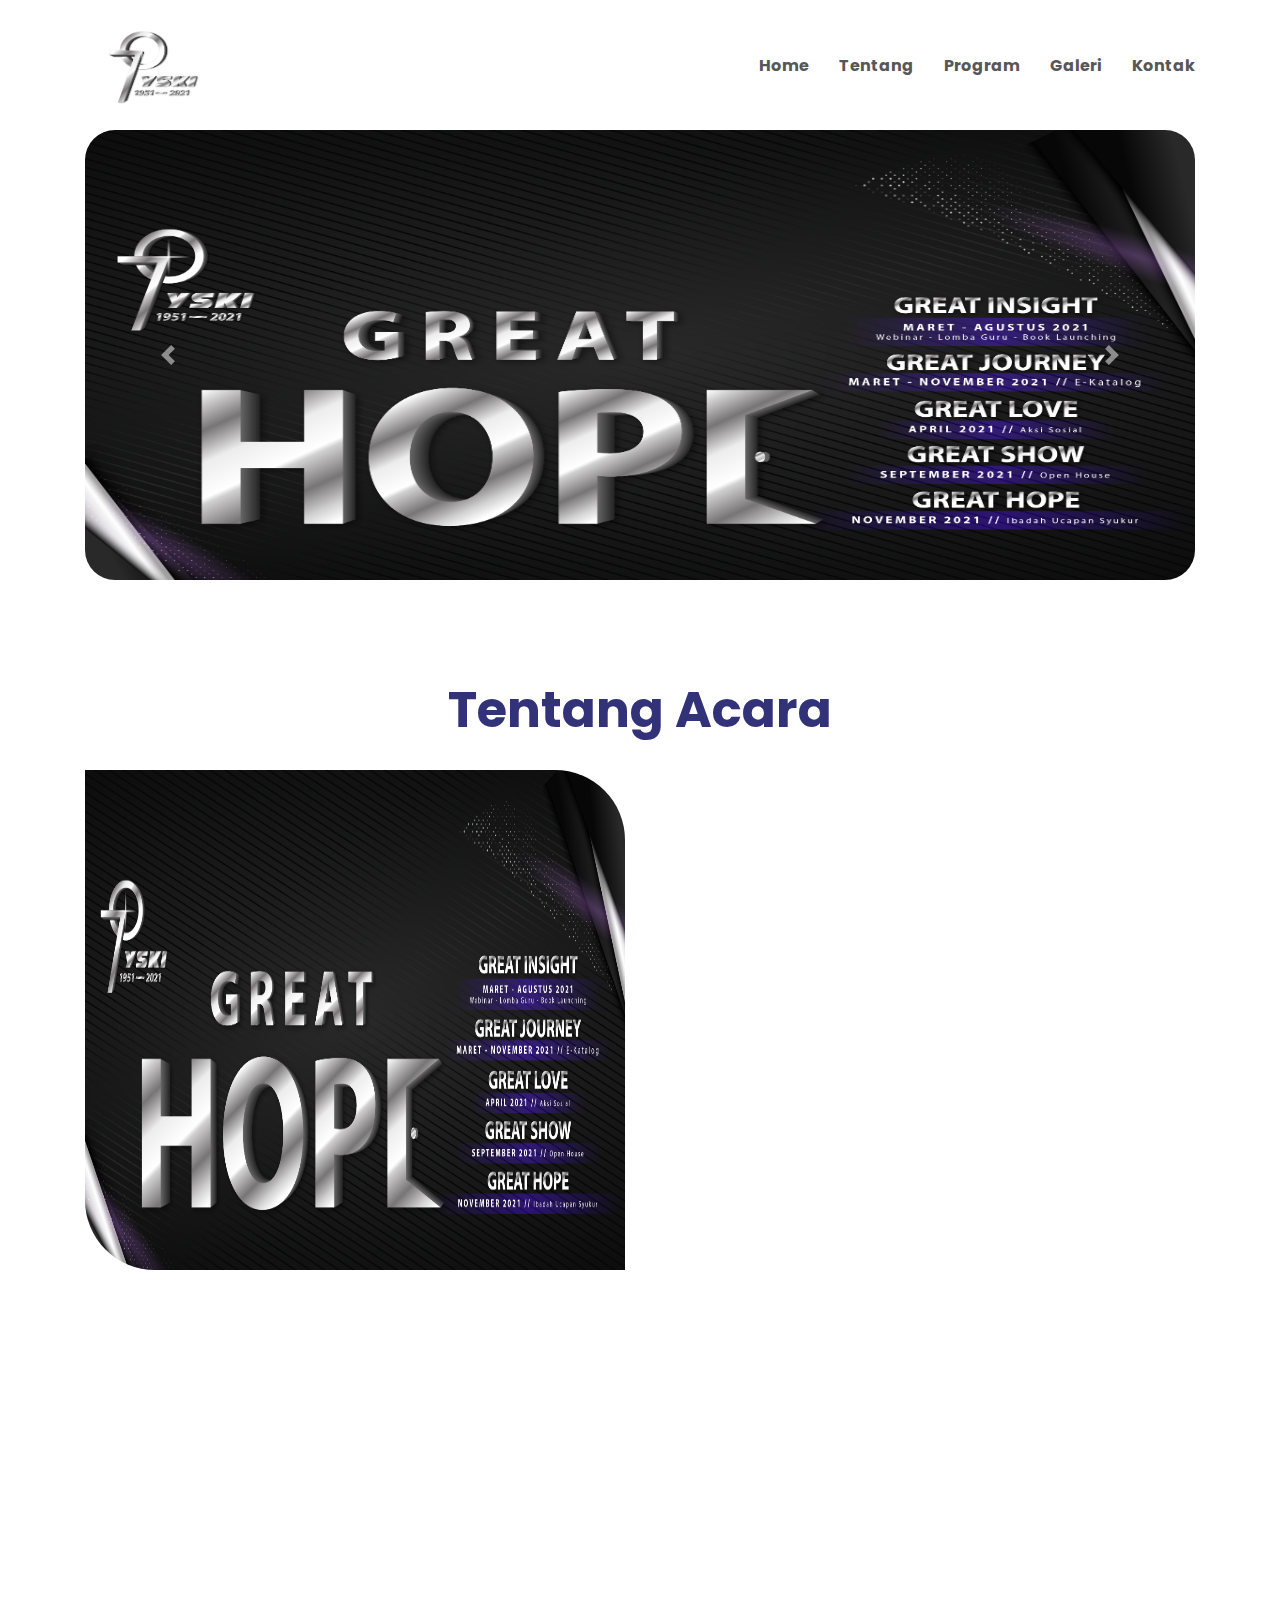
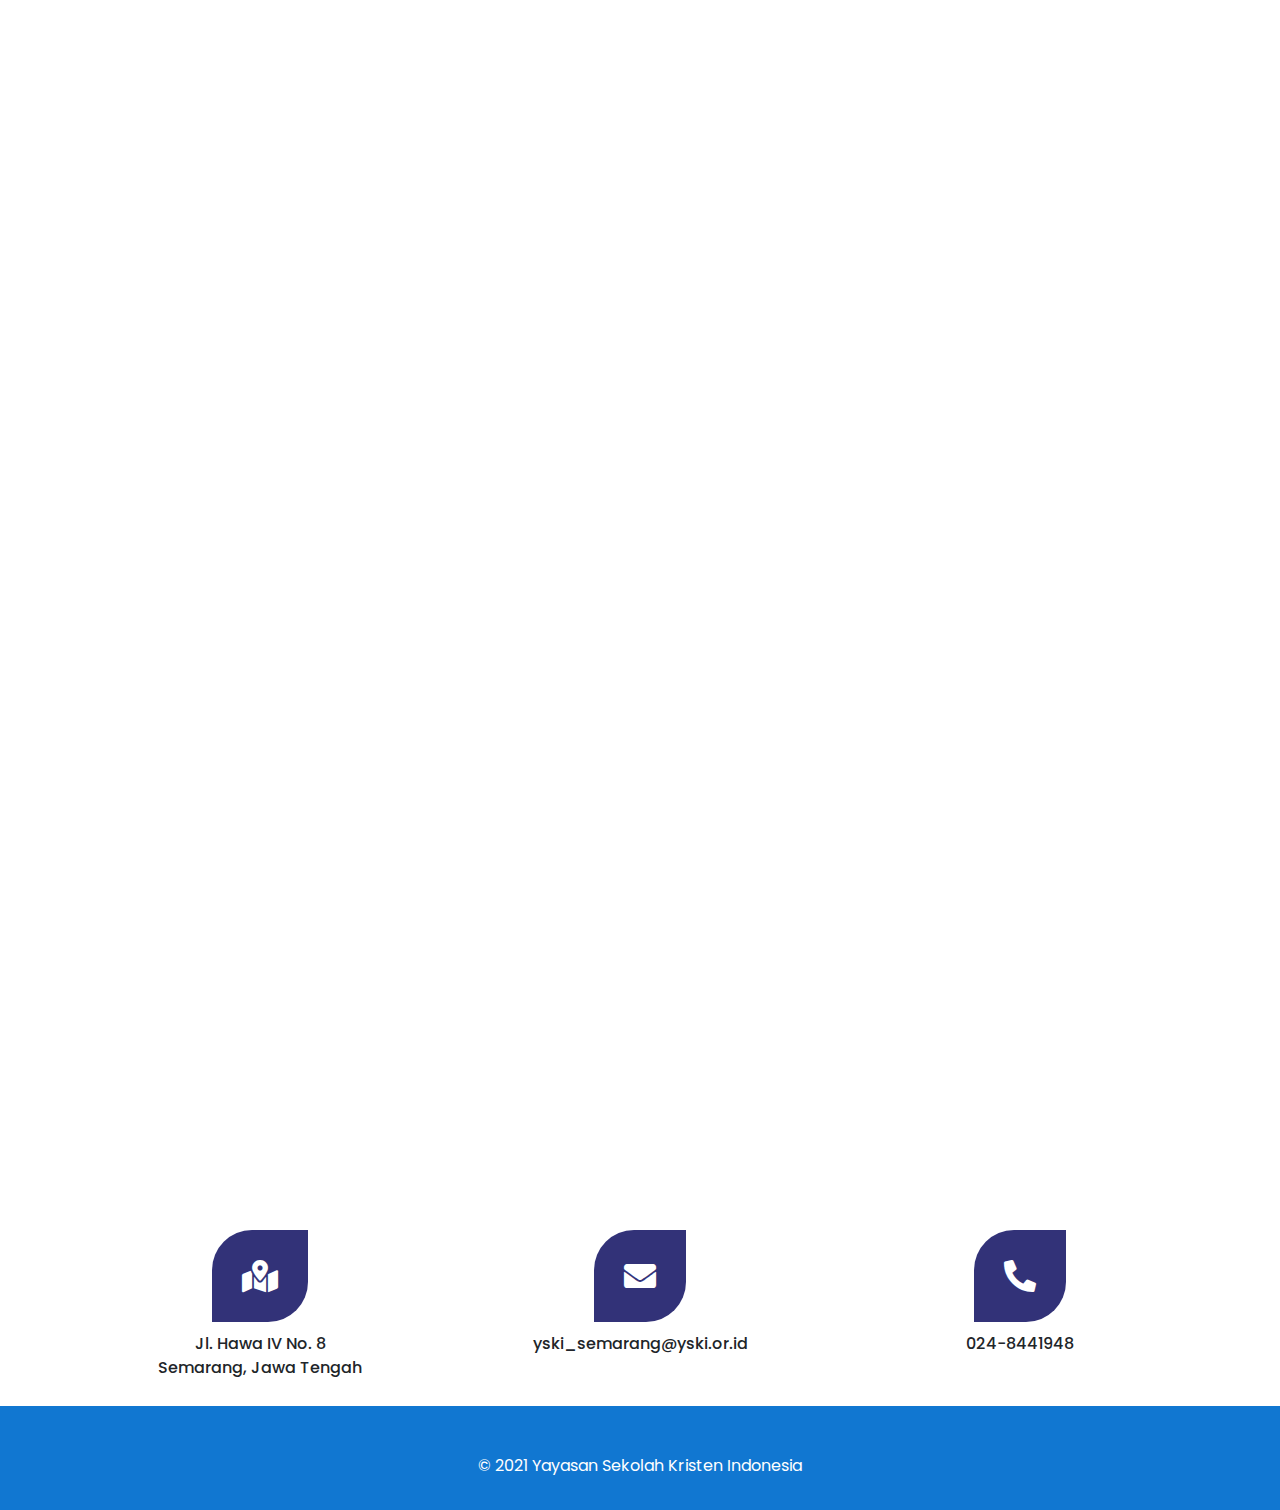
==== index.html @ a005c424 "Update Baru" ====
<!DOCTYPE html>
<html lang="en">
<head>
    <meta charset="UTF-8">
    <meta http-equiv="X-UA-Compatible" content="IE=edge">
    <meta name="viewport" content="width=device-width, initial-scale=1.0">
    <title>Document</title>
    <link rel="stylesheet" href="framework/bootstrap/css/bootstrap.css">
    <link href="https://unpkg.com/aos@2.3.1/dist/aos.css" rel="stylesheet">
    <link rel="stylesheet" href="style/style.css">
    <link rel="preconnect" href="https://fonts.gstatic.com">
    <link href="https://fonts.googleapis.com/css2?family=Poppins:ital,wght@0,100;0,200;0,300;0,400;0,500;0,600;0,700;0,800;0,900;1,100;1,200;1,300;1,400;1,500;1,600;1,700;1,800;1,900&display=swap" rel="stylesheet">
    <link rel="stylesheet" href="/framework/fontawesome/css/all.css">
</head>
<body>
    <nav class="navbar navbar-expand-lg navbar-light fixed-top navbar-fixed-top">
      <div class="container">
        <a class="navbar-brand" href="#">
          <img src="images/Logo HUT 70 YSKI.png" alt="">
        </a>
        <button class="navbar-toggler" type="button" data-toggle="collapse" data-target="#navbarNav" aria-controls="navbarNav" aria-expanded="false" aria-label="Toggle navigation">
          <span class="navbar-toggler-icon"></span>
        </button>
        <div class="collapse navbar-collapse" id="navbarNav">
          <ul class="navbar-nav ml-auto">
            <li class="nav-item active">
              <a class="nav-link" href="#">Home <span class="sr-only">(current)</span></a>
            </li>
            <li class="nav-item">
              <a class="nav-link" href="#confrence">Tentang</a>
            </li>
            <li class="nav-item">
              <a class="nav-link" href="#program">Program</a>
            </li>
            <li class="nav-item">
              <a class="nav-link" href="#galeri">Galeri</a>
            </li>
            <li class="nav-item">
              <a class="nav-link" href="#kontak">Kontak</a>
            </li>
          </ul>
        </div>
      </div>
    </nav>
    <!-- <nav 
    class="navbar navbar-expand-lg navbar-light bg-light" data-aos="fade-down">
    <div class="container">
      <a href="/index.html" class="navbar-brand">
        <img src="/images/Logo HUT 70 YSKI.png" alt="">
      </a>
      <button class="navbar-toggler" type="button" data-toggle="collapse" data-target="#navbarResponsive">
        <span class="navbar-toggler-icon"></span>
      </button>
      <div class="collapse navbar-collapse" id="navbarResponsive">
        <ul class="navbar-nav ml-auto">
          <li class="nav-item active">
            <a href="/index.html" class="nav-link">Home</a>
          </li>
          <li class="nav-item">
            <a href="/categories.html" class="nav-link">Categories</a>
          </li>
          <li class="nav-item">
            <a href="#" class="nav-link">Rewards</a>
          </li>
          <li class="nav-item">
            <a href="/register.html" class="nav-link">Sign Up</a>
          </li>
          <li class="nav-item">
            <a href="/login.html" class="btn btn-success nav-link px-4 text-white">Sign In</a>
          </li>
        </ul>
      </div>
    </div>
    </nav> -->
    <!-- <nav class="navbar navbar-expand-lg navbar-light">
        <div class="container">
            <a class="navbar-brand" href="#">
              <img src="/images/Logo HUT 70 YSKI.png" alt="">
            </a>
            <button class="navbar-toggler" type="button" data-toggle="collapse" data-target="#navbarNav" aria-controls="navbarNav" aria-expanded="false" aria-label="Toggle navigation">
            <span class="navbar-toggler-icon"></span>
            </button>
            <div class="collapse navbar-collapse" id="navbarNav">
            <ul class="navbar-nav ml-auto">
                <li class="nav-item active">
                <a class="nav-link" href="#">Beranda <span class="sr-only">(current)</span></a>
                </li>
                <li class="nav-item">
                <a class="nav-link" href="#confrence">Tentang</a>
                </li>
                <li class="nav-item">
                <a class="nav-link" href="#program">Program</a>
                </li>
                <li class="nav-item">
                <a class="nav-link" href="#galeri">Galeri</a>
                </li>
            </ul>
            </div>
        </div>
    </nav> -->

    <div class="page-content page-home">
        <section class="confrence-carousel">
            <div class="container">
                <div class="row">
                  <div class="col-lg-12" data-aos="zoom-in">
                    <div id="carouselExampleIndicators" class="carousel slide" data-ride="carousel">
                      <div class="carousel-inner">
                        <div class="carousel-item active">
                          <img src="images/greathope.jpg" class="d-block w-100 h-60" alt="...">
                        </div>
                        <div class="carousel-item">
                          <img src="images/slide2.jpg" class="d-block w-100 h-60" alt="...">
                        </div>
                        <div class="carousel-item">
                          <img src="images/slide3.jpg" class="d-block w-100 h-60" alt="...">
                        </div>
                        <div class="carousel-item">
                          <img src="images/slide4.jpg" class="d-block w-100 h-60" alt="...">
                        </div>
                        <div class="carousel-item">
                          <img src="images/slide5.jpg" class="d-block w-100 h-60" alt="...">
                        </div>
                        <div class="carousel-item">
                          <img src="images/slide6.jpg" class="d-block w-100 h-60" alt="...">
                        </div>
                      </div>
                      <a class="carousel-control-prev" href="#carouselExampleIndicators" role="button" data-slide="prev">
                        <span class="carousel-control-prev-icon" aria-hidden="true"></span>
                        <span class="sr-only">Previous</span>
                      </a>
                      <a class="carousel-control-next" href="#carouselExampleIndicators" role="button" data-slide="next">
                        <span class="carousel-control-next-icon" aria-hidden="true"></span>
                        <span class="sr-only">Next</span>
                      </a>
                    </div>
                  </div>
                </div>
            </div>
        </section>
    
        <section class="confrence" id="confrence">
            <div class="container">
              <div class="row">
                <div class="col-12" data-aos="zoom-in">
                  <div class="headConfrence">
                    <h1>Tentang Acara</h1>
                  </div>
                </div>
              </div>
              <div class="row">
                <div class="col-md-6" data-aos="zoom-in" data-aos-delay="200">
                  <div class="gambarConfrence">
                    <img src="/images/greathope.jpg" alt="">
                  </div>
                </div>
                <div class="col-md-6 align-self-center" data-aos="zoom-in" data-aos-delay="300">
                  <div class="content">
                    <div class="isiConfrence">
                      <p>
                        Lorem ipsum dolor sit amet consectetur adipisicing elit. Hic illo eos, ea quaerat expedita asperiores fuga qui repudiandae officia architecto fugit a voluptas? Adipisci omnis iste veritatis quasi possimus repellendus!
                        Lorem ipsum dolor sit amet consectetur adipisicing elit. Quas ex temporibus blanditiis aliquid laudantium nam voluptatum similique. Sint doloremque aspernatur commodi quaerat! Dolore sapiente vero dolores odit laboriosam impedit exercitationem?
                      </p>
                    </div>
                    <div class="btnSelengkapnya">
                      <a href="fullAcara.html" class="btn btnLengkap">
                        Selengkapnya
                      </a>
                    </div>
                  </div>
                </div>
              </div>
            </div>
        </section>

        <section class="detailConfrence" id="program">
          <div class="container">
            <div class="row">
              <div class="col-12" data-aos="fade-down">
                <div class="headDetailsConfrence">
                  <h1>Detail Acara</h1>
                </div>
              </div>
            </div>
            <div class="row">
              <div class="col-6 col-md-4 col-lg-3" data-aos="fade-down" data-aos-delay="100">
                <a href="detail.html" class="component-program d-blcok">
                  <div class="program-thumbnail">
                    <div class="program-image" style="background-image: url('/images/greathope.jpg')"></div>
                  </div>
                  <div class="program-text">
                    Great Insight
                  </div>
                  <div class="program-time">
                    Maret-Agustus 2021
                  </div>
                </a>
              </div>
              <div class="col-6 col-md-4 col-lg-3" data-aos="fade-down" data-aos-delay="200">
                <a href="#" class="component-program d-block">
                  <div class="program-thumbnail">
                    <div class="program-image" style="background-image: url('/images/greathope.jpg')"></div>
                  </div>
                  <div class="program-text">
                    Great Insight
                  </div>
                  <div class="program-time">
                    Maret-Agustus 2021
                  </div>
                </a>
              </div>
              <div class="col-6 col-md-4 col-lg-3" data-aos="fade-down" data-aos-delay="300">
                <a href="" class="component-program d-block">
                  <div class="program-thumbnail">
                    <div class="program-image" style="background-image: url('/images/greathope.jpg')"></div>
                  </div>
                  <div class="program-text">
                    Great Insight
                  </div>
                  <div class="program-time">
                    Maret-Agustus 2021
                  </div>
                </a>
              </div>
              <div class="col-6 col-md-4 col-lg-3" data-aos="fade-down" data-aos-delay="400">
                <a href="" class="component-program d-block">
                  <div class="program-thumbnail">
                    <div class="program-image" style="background-image: url('/images/greathope.jpg')"></div>
                  </div>
                  <div class="program-text">
                    Great Insight
                  </div>
                  <div class="program-time">
                    Maret-Agustus 2021
                  </div>
                </a>
              </div>
            </div>
          </div>
        </section>

        <section class="photosConfrence" id="galeri">
          <div class="container">
            <div class="row">
              <div class="col-12" data-aos="fade-down">
                <div class="headPhotosConfrence">
                  <h1>Galeri Kegiatan</h1>
                </div>
              </div>
            </div>
            <div class="row">
              <div class="col-12 col-md-6 col-lg-4" data-aos="fade-down" data-aos-delay="100">
                <a href="galeri.html" class="component-foto">
                  <div class="foto-thumbnail">
                    <div class="foto-image" style="background-image: url('/images/photos1.jpg')"></div>
                  </div>
                </a>
              </div>
              <div class="col-12 col-md-6 col-lg-4" data-aos="fade-down" data-aos-delay="200">
                <a href="#" class="component-foto">
                  <div class="foto-thumbnail">
                    <div class="foto-image" style="background-image: url('/images/photos2.jpg')"></div>
                  </div>
                </a>
              </div>
              <div class="col-12 col-md-6 col-lg-4" data-aos="fade-down" data-aos-delay="300">
                <a href="#" class="component-foto">
                  <div class="foto-thumbnail">
                    <div class="foto-image" style="background-image: url('/images/photos3.jpg')"></div>
                  </div>
                </a>
              </div>
            </div>
          </div>
        </section>

        <section class="hubungiKita" id="kontak">
          <div class="container">
            <div class="row">
              <div class="col-12" data-aos="fade-down">
                <div class="headHubungiConfrence">
                  <h1>Hubungi Kami</h1>
                </div>
              </div>
            </div>
            <div class="row">
              <div class="col-12">
                <iframe src="https://www.google.com/maps/embed?pb=!1m18!1m12!1m3!1d7920.3732059862405!2d110.42820320089564!3d-6.987287837521682!2m3!1f0!2f0!3f0!3m2!1i1024!2i768!4f13.1!3m3!1m2!1s0x2e708ca37cf6b41b%3A0x21f5bc3e2cc8644e!2sYski!5e0!3m2!1sid!2sid!4v1618986055303!5m2!1sid!2sid" width="100%" height="350" style="border:0;" allowfullscreen="" loading="lazy"></iframe>
              </div>
            </div>
            <div class="row icon">
              <div class="col-12 col-md-4 col-lg-4">
                <div class="map text-center contentIcon">
                  <i class="fas fa-map-marked-alt fa-2x"></i>
                  <p>
                    Jl. Hawa IV No. 8 <br>
                    Semarang, Jawa Tengah
                  </p>
                </div>
              </div>
              <div class="col-12 col-md-4 col-lg-4">
                <div class="map text-center contentIcon">
                  <i class="fas fa-envelope fa-2x"></i>
                  <p>
                    yski_semarang@yski.or.id
                  </p>
                </div>
              </div>
              <div class="col-12 col-md-4 col-lg-4">
                <div class="map text-center contentIcon">
                  <i class="fas fa-phone-alt fa-2x"></i>
                  <p>
                    024-8441948
                  </p>
                </div>
              </div>
            </div>
          </div>
        </section>
    </div>

    <footer style="background-color: #1177d1;">
      <div class="container">
        <div class="row">
          <div class="col-12 text-center">
            <p class="pt-5 pb-3" style="color: #fff;">
              &copy; 2021 Yayasan Sekolah Kristen Indonesia
            </p>
          </div>
        </div>
      </div>
    </footer>

    <script src="https://code.jquery.com/jquery-3.5.1.slim.min.js" integrity="sha384-DfXdz2htPH0lsSSs5nCTpuj/zy4C+OGpamoFVy38MVBnE+IbbVYUew+OrCXaRkfj" crossorigin="anonymous"></script>
    <script src="https://cdn.jsdelivr.net/npm/popper.js@1.16.1/dist/umd/popper.min.js" integrity="sha384-9/reFTGAW83EW2RDu2S0VKaIzap3H66lZH81PoYlFhbGU+6BZp6G7niu735Sk7lN" crossorigin="anonymous"></script>
    <script src="https://cdn.jsdelivr.net/npm/bootstrap@4.6.0/dist/js/bootstrap.min.js" integrity="sha384-+YQ4JLhjyBLPDQt//I+STsc9iw4uQqACwlvpslubQzn4u2UU2UFM80nGisd026JF" crossorigin="anonymous"></script>
    <script src="framework/jquery/jquery-3.4.1.min.js"></script>
    <script src="https://unpkg.com/aos@2.3.1/dist/aos.js"></script>
    <script>
      AOS.init();
    </script>
    <script src="/script/navbar-scroll.js"></script>
</body>
</html>
---- style/style.css ----
body {
  font-family: 'Poppins', sans-serif;
}

.navbar {
  background-color: white;
}

.navbar .navbar-brand img {
  width: 130px;
  height: 110px;
}

.navbar .navbar-nav .nav-item .nav-link {
  color: #575757;
  font-weight: bold;
  font-size: 16px;
  margin-bottom: 15px;
  padding: 0px;
}

.navbar .navbar-nav .nav-item .nav-link:hover {
  color: #323278;
}

.page-home {
  margin-top: 130px;
}

.page-home .confrence-carousel .carousel .carousel-inner .carousel-item img {
  border-radius: 30px;
  height: 450px;
}

.page-home .confrence {
  margin-top: 100px;
}

.page-home .confrence .headConfrence {
  margin-bottom: 30px;
  font-family: 'Poppins', sans-serif;
}

.page-home .confrence .headConfrence h1 {
  text-align: center;
  color: #323278;
  font-weight: bold;
  font-size: 50px;
}

.page-home .confrence .gambarConfrence img {
  border-radius: 0px 70px 0px 70px;
  width: 100%;
  height: 500px;
  margin-bottom: 30px;
}

.page-home .confrence .content .isiConfrence p {
  font-size: 18px;
  color: #333;
}

.page-home .confrence .btnSelengkapnya .btnLengkap {
  background-color: #323278;
  padding: 10px 20px 10px 20px;
  color: #fff;
}

.page-home .confrence .btnSelengkapnya .btnLengkap:hover {
  background-color: transparent;
  border: 1px solid #323278;
  color: #323278;
}

.page-home .detailConfrence {
  margin-top: 80px;
}

.page-home .detailConfrence .headDetailsConfrence {
  margin-bottom: 30px;
  font-family: 'Poppins', sans-serif;
}

.page-home .detailConfrence .headDetailsConfrence h1 {
  text-align: center;
  color: #323278;
  font-weight: bold;
  font-size: 50px;
}

.page-home .detailConfrence .component-program {
  margin-bottom: 20px;
}

.page-home .detailConfrence .component-program:hover {
  text-decoration: none;
}

.page-home .detailConfrence .component-program .program-thumbnail {
  width: 100%;
  height: 150px;
  border-radius: 8px;
  overflow: hidden;
  position: relative;
  z-index: 1;
}

.page-home .detailConfrence .component-program .program-thumbnail:hover .program-image, .page-home .detailConfrence .component-program .program-thumbnail:focus .program-image {
  -webkit-transform: scale(1.1);
          transform: scale(1.1);
}

.page-home .detailConfrence .component-program .program-thumbnail .program-image {
  width: 100%;
  height: 100%;
  background-color: #ddd;
  background-position: center;
  background-size: cover;
  background-repeat: no-repeat;
  -webkit-transition: all 0.3s ease;
  transition: all 0.3s ease;
}

.page-home .detailConfrence .component-program .program-text {
  font-weight: normal;
  font-size: 18px;
  color: #323278;
  margin-top: 12px;
}

.page-home .detailConfrence .component-program .program-time {
  font-weight: 500;
  font-size: 16px;
  color: #323278;
}

.page-home .photosConfrence {
  margin-top: 80px;
}

.page-home .photosConfrence .headPhotosConfrence {
  margin-bottom: 30px;
  font-family: 'Poppins', sans-serif;
}

.page-home .photosConfrence .headPhotosConfrence h1 {
  text-align: center;
  color: #323278;
  font-weight: bold;
  font-size: 50px;
}

.page-home .photosConfrence .component-foto {
  margin-bottom: 20px;
}

.page-home .photosConfrence .component-foto:hover {
  text-decoration: none;
}

.page-home .photosConfrence .component-foto .foto-thumbnail {
  width: 100%;
  height: 400px;
  border-radius: 8px;
  overflow: hidden;
  position: relative;
  z-index: 1;
}

.page-home .photosConfrence .component-foto .foto-thumbnail:hover .foto-image, .page-home .photosConfrence .component-foto .foto-thumbnail:focus .foto-image {
  -webkit-transform: scale(1.1);
          transform: scale(1.1);
}

.page-home .photosConfrence .component-foto .foto-thumbnail .foto-image {
  width: 100%;
  height: 100%;
  background-color: #ddd;
  background-position: center;
  background-size: cover;
  background-repeat: no-repeat;
  -webkit-transition: all 0.3s ease;
  transition: all 0.3s ease;
}

.page-home .photosConfrence .component-foto .foto-text {
  font-weight: normal;
  font-size: 18px;
  color: #323278;
  margin-top: 12px;
}

.page-home .photosConfrence .component-foto .foto-time {
  font-weight: 500;
  font-size: 16px;
  color: #323278;
}

.page-home .hubungiKita {
  margin-top: 80px;
}

.page-home .hubungiKita .headHubungiConfrence {
  margin-bottom: 30px;
  font-family: 'Poppins', sans-serif;
}

.page-home .hubungiKita .headHubungiConfrence h1 {
  text-align: center;
  color: #323278;
  font-weight: bold;
  font-size: 50px;
}

.page-home .hubungiKita .icon {
  margin-top: 30px;
  margin-bottom: 10px;
}

.page-home .hubungiKita .icon .contentIcon {
  margin-left: auto;
  margin-right: auto;
}

.page-home .hubungiKita .icon .contentIcon i {
  background-color: #323278;
  padding: 30px;
  border-radius: 40px 0px 40px 0px;
  color: #fff;
}

.page-home .hubungiKita .icon .contentIcon i:hover {
  background-color: #1313c2;
  color: #fff;
}

.page-home .hubungiKita .icon .contentIcon p {
  margin-top: 10px;
  font-weight: 500;
  font-size: 16px;
}

.page-fullAcara .acara-breadcrumbs .breadcrumb {
  background: transparent;
  padding: 0;
  padding-top: 10px;
  padding-bottom: 10px;
}

.page-fullAcara .acara-breadcrumbs .breadcrumb-item + .breadcrumb-item::before {
  padding-left: 1.5rem;
  padding-right: 1.5rem;
}

.page-fullAcara .acara-breadcrumbs .breadcrumb-item.active {
  font-weight: 300;
  color: #323278;
}

.page-fullAcara .acara-breadcrumbs a {
  color: #323278;
  text-decoration: none;
}

.page-fullAcara .acaraTitle h1 {
  font-weight: 500;
  font-size: 30px;
  color: #323278;
}

.page-fullAcara .acaraContent {
  margin-top: 15px;
}

.page-fullAcara .acaraContent img {
  width: 100%;
  height: 250px;
}

.page-fullAcara .acaraContent p {
  margin-top: 30px;
  color: #333;
}

.page-detail .acara-breadcrumbs .breadcrumb {
  background: transparent;
  padding: 0;
  padding-top: 10px;
  padding-bottom: 10px;
}

.page-detail .acara-breadcrumbs .breadcrumb-item + .breadcrumb-item::before {
  padding-left: 1.5rem;
  padding-right: 1.5rem;
}

.page-detail .acara-breadcrumbs .breadcrumb-item.active {
  font-weight: 300;
  color: #323278;
}

.page-detail .acara-breadcrumbs a {
  color: #323278;
  text-decoration: none;
}

.page-detail .acaraTitle h1 {
  font-weight: 500;
  font-size: 30px;
  color: #323278;
}

.page-detail .acaraContent {
  margin-top: 15px;
}

.page-detail .acaraContent img {
  width: 100%;
  height: 250px;
}

.page-detail .acaraContent i {
  color: #323278;
}

.page-detail .acaraContent p {
  margin-top: 10px;
  color: #333;
}

.page-galeri .acara-breadcrumbs .breadcrumb {
  background: transparent;
  padding: 0;
  padding-top: 10px;
  padding-bottom: 10px;
}

.page-galeri .acara-breadcrumbs .breadcrumb-item + .breadcrumb-item::before {
  padding-left: 1.5rem;
  padding-right: 1.5rem;
}

.page-galeri .acara-breadcrumbs .breadcrumb-item.active {
  font-weight: 300;
  color: #323278;
}

.page-galeri .acara-breadcrumbs a {
  color: #323278;
  text-decoration: none;
}

.page-galeri .isiGaleri {
  margin-top: 20px;
}

.page-galeri .isiGaleri .headDetailsConfrence {
  margin-bottom: 30px;
  font-family: 'Poppins', sans-serif;
}

.page-galeri .isiGaleri .headDetailsConfrence h1 {
  text-align: center;
  color: #323278;
  font-weight: bold;
  font-size: 50px;
}

.page-galeri .isiGaleri .component-program {
  margin-bottom: 20px;
}

.page-galeri .isiGaleri .component-program:hover {
  text-decoration: none;
}

.page-galeri .isiGaleri .component-program .program-thumbnail {
  width: 100%;
  height: 200px;
  border-radius: 8px;
  overflow: hidden;
  position: relative;
  z-index: 1;
}

.page-galeri .isiGaleri .component-program .program-thumbnail:hover .program-image, .page-galeri .isiGaleri .component-program .program-thumbnail:focus .program-image {
  -webkit-transform: scale(1.1);
          transform: scale(1.1);
}

.page-galeri .isiGaleri .component-program .program-thumbnail .program-image {
  width: 100%;
  height: 100%;
  background-color: #ddd;
  background-position: center;
  background-size: cover;
  background-repeat: no-repeat;
  -webkit-transition: all 0.3s ease;
  transition: all 0.3s ease;
}

@media (min-width: 992px) {
  .navbar-brand {
    height: 110px;
  }
  .nav-link {
    margin-left: 30px;
    margin-top: 20px;
    padding-right: 30px;
  }
  .nav-link:hover {
    color: #323278;
  }
  .page-fullAcara .acaraTitle h1 {
    font-size: 40px;
  }
  .page-fullAcara .acaraContent img {
    width: 100%;
    height: 450px;
  }
  .page-detail .acaraTitle h1 {
    font-size: 40px;
  }
  .page-detail .acaraContent img {
    width: 100%;
    height: 450px;
  }
}
/*# sourceMappingURL=style.css.map */
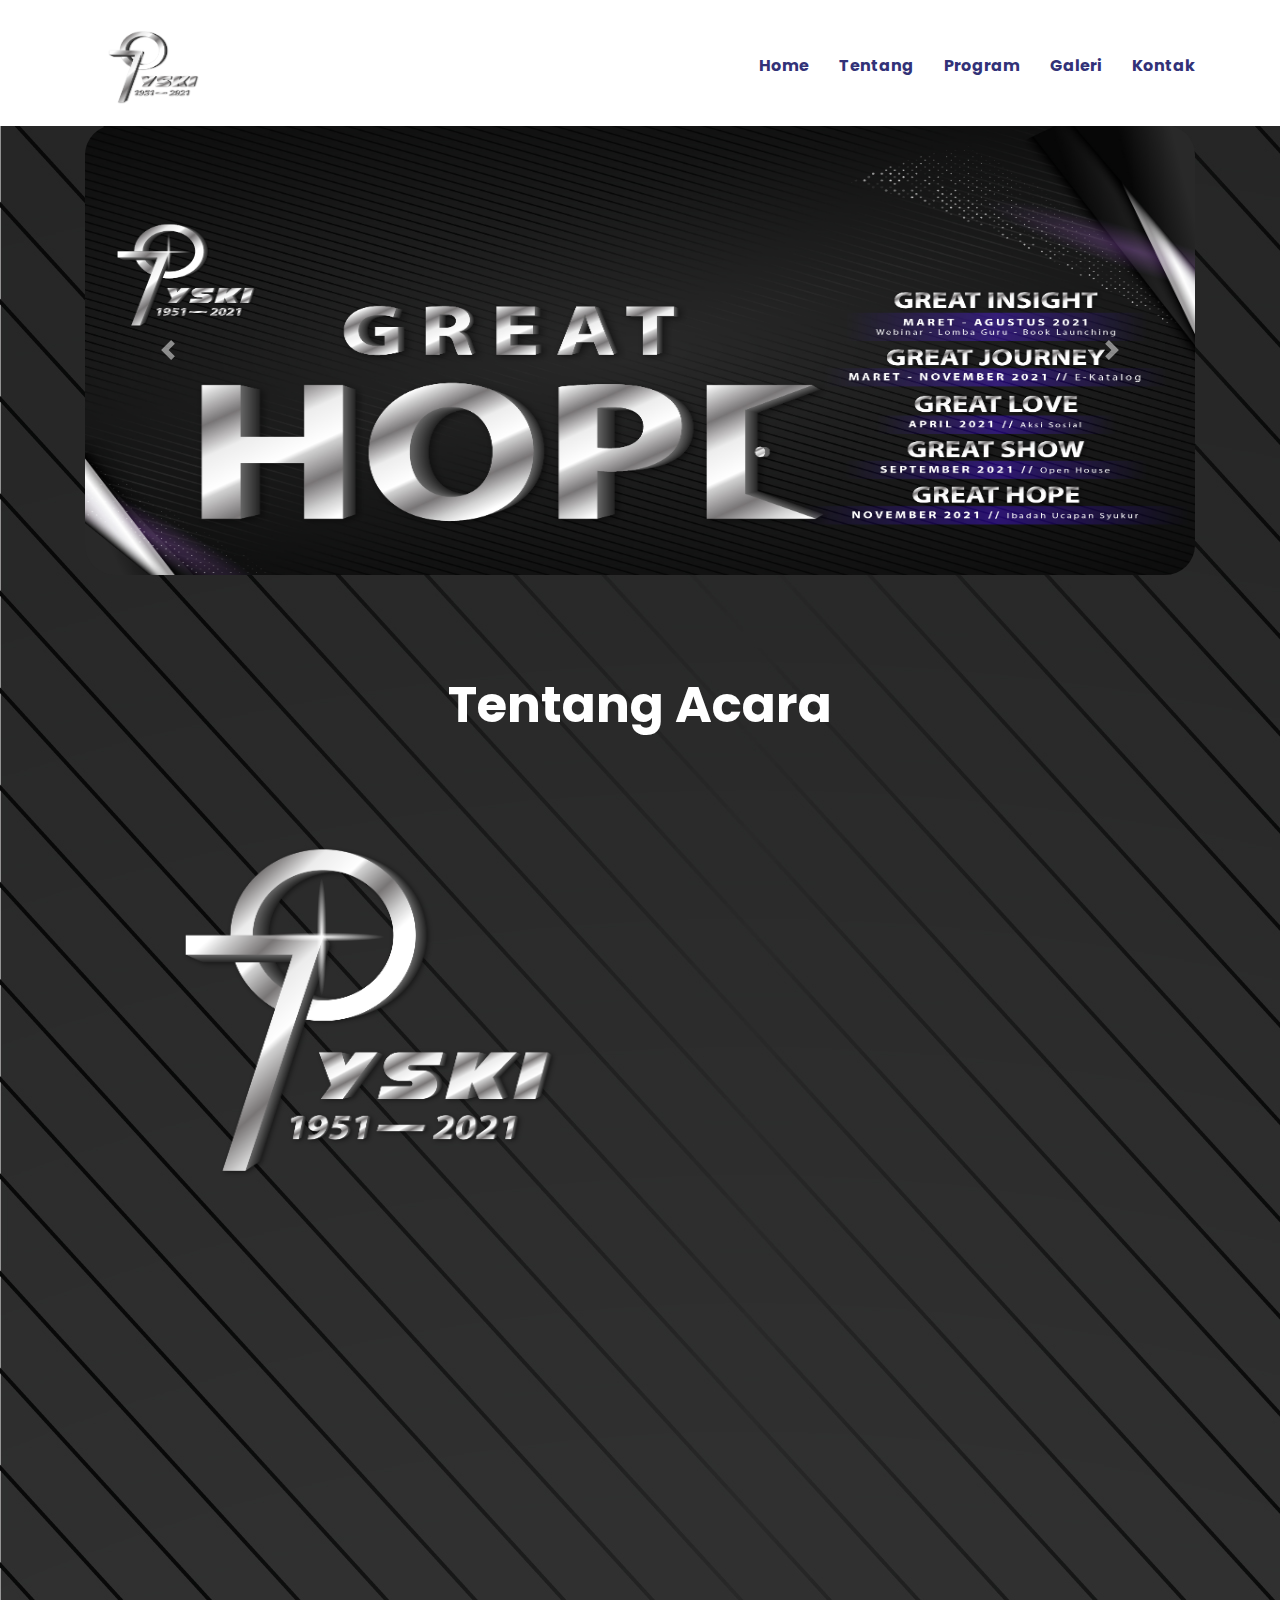
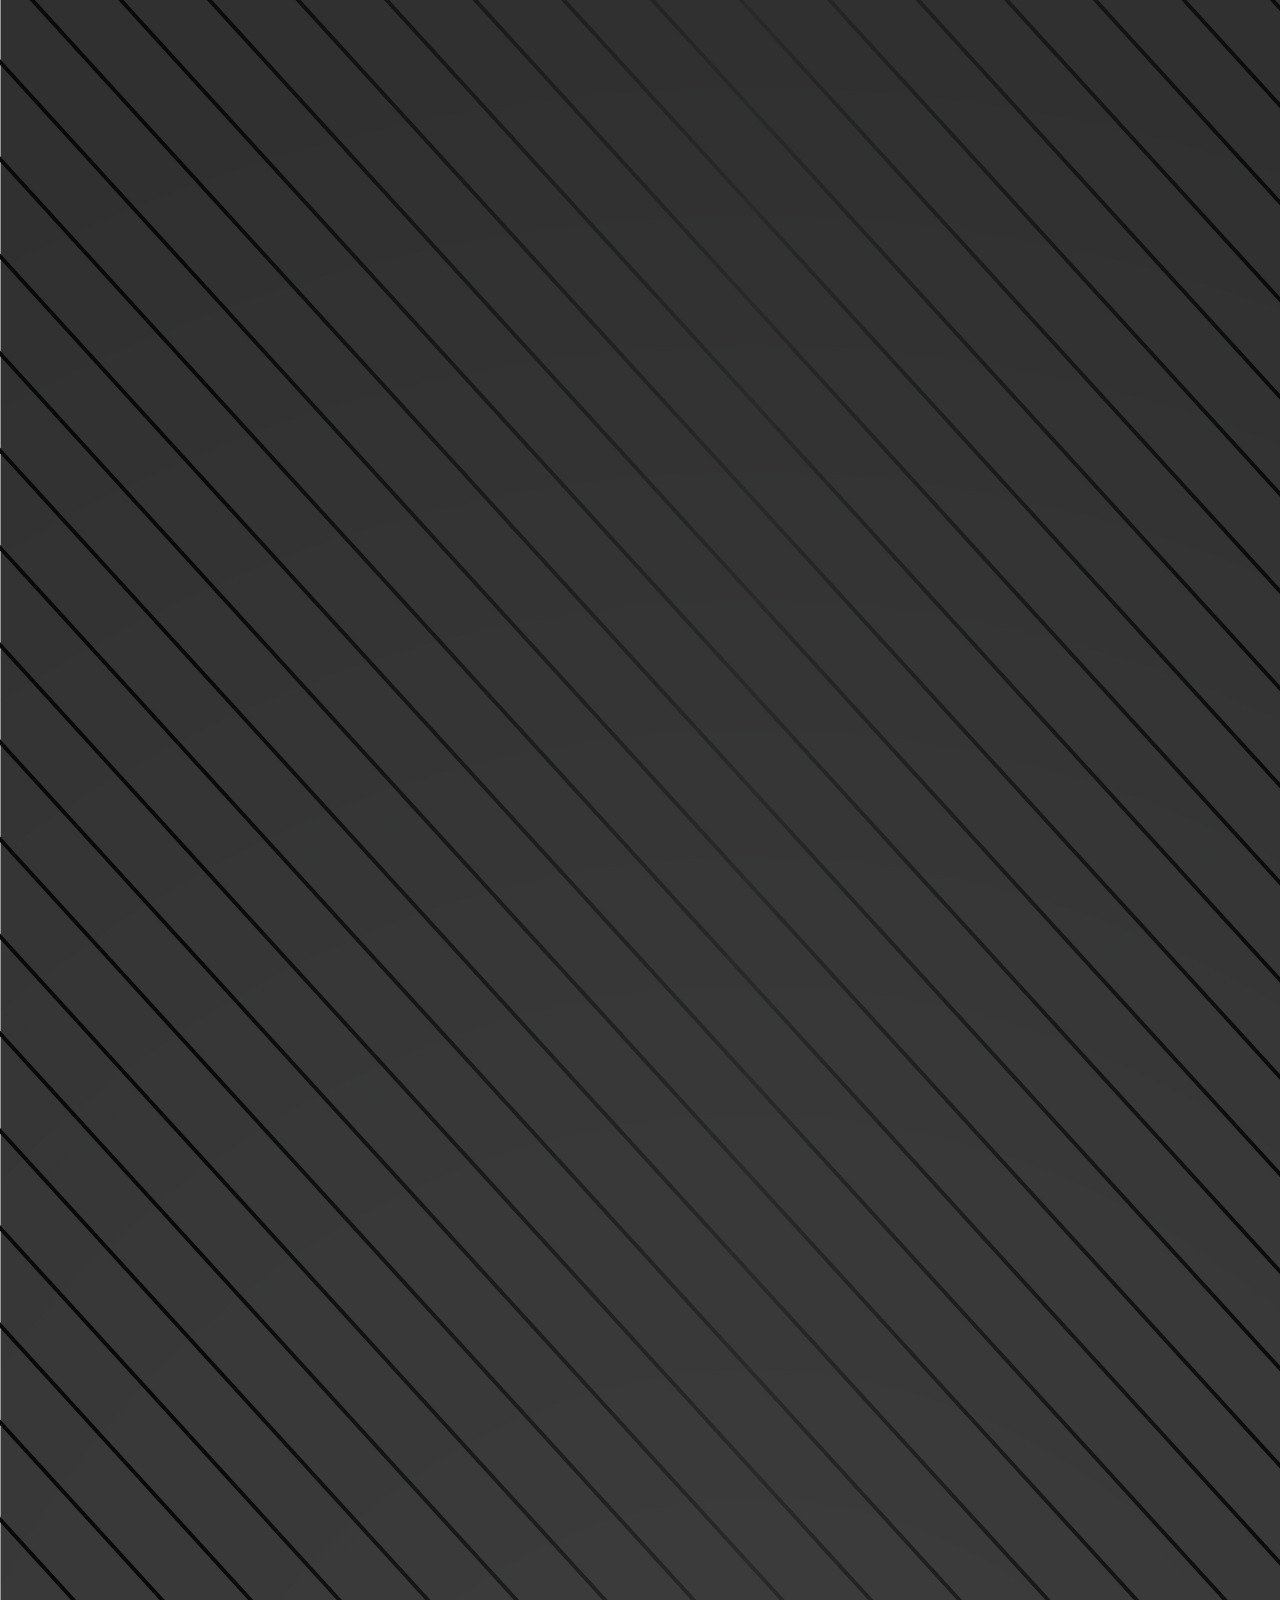
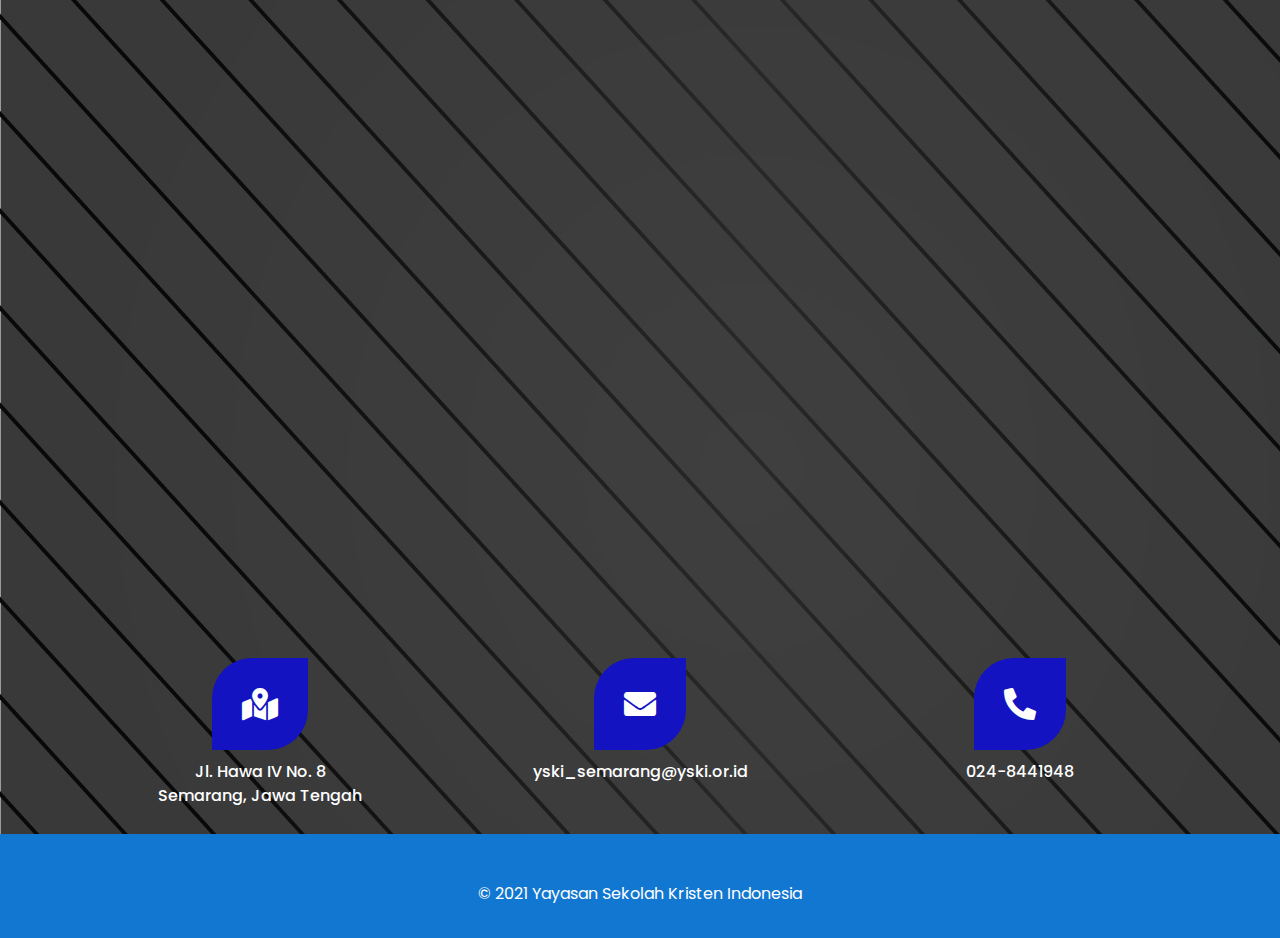
==== commit 275d996b: "Update baru lagi" ====
--- a/index.html
+++ b/index.html
@@ -7,10 +7,15 @@
     <title>Document</title>
     <link rel="stylesheet" href="framework/bootstrap/css/bootstrap.css">
     <link href="https://unpkg.com/aos@2.3.1/dist/aos.css" rel="stylesheet">
-    <link rel="stylesheet" href="style/style.css">
     <link rel="preconnect" href="https://fonts.gstatic.com">
     <link href="https://fonts.googleapis.com/css2?family=Poppins:ital,wght@0,100;0,200;0,300;0,400;0,500;0,600;0,700;0,800;0,900;1,100;1,200;1,300;1,400;1,500;1,600;1,700;1,800;1,900&display=swap" rel="stylesheet">
-    <link rel="stylesheet" href="/framework/fontawesome/css/all.css">
+    <link rel="stylesheet" href="framework/fontawesome/css/all.css">
+    <link rel="stylesheet" href="style/style.css">
+    <style>
+      body {
+        background-image: url('images/HUT\ 70\ -\ Page\ 90.jpg');
+      }
+    </style>
 </head>
 <body>
     <nav class="navbar navbar-expand-lg navbar-light fixed-top navbar-fixed-top">
@@ -151,7 +156,7 @@
               <div class="row">
                 <div class="col-md-6" data-aos="zoom-in" data-aos-delay="200">
                   <div class="gambarConfrence">
-                    <img src="/images/greathope.jpg" alt="">
+                    <img src="images/Logo HUT 70 YSKI.png" alt="">
                   </div>
                 </div>
                 <div class="col-md-6 align-self-center" data-aos="zoom-in" data-aos-delay="300">
@@ -183,49 +188,75 @@
               </div>
             </div>
             <div class="row">
-              <div class="col-6 col-md-4 col-lg-3" data-aos="fade-down" data-aos-delay="100">
+              <div class="col-6 col-md-4 col-lg-4" data-aos="fade-down" data-aos-delay="100">
                 <a href="detail.html" class="component-program d-blcok">
                   <div class="program-thumbnail">
-                    <div class="program-image" style="background-image: url('/images/greathope.jpg')"></div>
-                  </div>
-                  <div class="program-text">
-                    Great Insight
-                  </div>
-                  <div class="program-time">
-                    Maret-Agustus 2021
-                  </div>
-                </a>
-              </div>
-              <div class="col-6 col-md-4 col-lg-3" data-aos="fade-down" data-aos-delay="200">
+                    <div class="program-image" style="background-image: url('images/greathope.jpg')"></div>
+                  </div>
+                  <div class="program-text">
+                    Great Insight
+                  </div>
+                  <div class="program-time">
+                    Maret-Agustus 2021
+                  </div>
+                </a>
+              </div>
+              <div class="col-6 col-md-4 col-lg-4" data-aos="fade-down" data-aos-delay="200">
                 <a href="#" class="component-program d-block">
                   <div class="program-thumbnail">
-                    <div class="program-image" style="background-image: url('/images/greathope.jpg')"></div>
-                  </div>
-                  <div class="program-text">
-                    Great Insight
-                  </div>
-                  <div class="program-time">
-                    Maret-Agustus 2021
-                  </div>
-                </a>
-              </div>
-              <div class="col-6 col-md-4 col-lg-3" data-aos="fade-down" data-aos-delay="300">
+                    <div class="program-image" style="background-image: url('images/greathope.jpg')"></div>
+                  </div>
+                  <div class="program-text">
+                    Great Insight
+                  </div>
+                  <div class="program-time">
+                    Maret-Agustus 2021
+                  </div>
+                </a>
+              </div>
+              <div class="col-6 col-md-4 col-lg-4" data-aos="fade-down" data-aos-delay="300">
                 <a href="" class="component-program d-block">
                   <div class="program-thumbnail">
-                    <div class="program-image" style="background-image: url('/images/greathope.jpg')"></div>
-                  </div>
-                  <div class="program-text">
-                    Great Insight
-                  </div>
-                  <div class="program-time">
-                    Maret-Agustus 2021
-                  </div>
-                </a>
-              </div>
-              <div class="col-6 col-md-4 col-lg-3" data-aos="fade-down" data-aos-delay="400">
+                    <div class="program-image" style="background-image: url('images/greathope.jpg')"></div>
+                  </div>
+                  <div class="program-text">
+                    Great Insight
+                  </div>
+                  <div class="program-time">
+                    Maret-Agustus 2021
+                  </div>
+                </a>
+              </div>
+              <div class="col-6 col-md-4 col-lg-4" data-aos="fade-down" data-aos-delay="400">
                 <a href="" class="component-program d-block">
                   <div class="program-thumbnail">
-                    <div class="program-image" style="background-image: url('/images/greathope.jpg')"></div>
+                    <div class="program-image" style="background-image: url('images/greathope.jpg')"></div>
+                  </div>
+                  <div class="program-text">
+                    Great Insight
+                  </div>
+                  <div class="program-time">
+                    Maret-Agustus 2021
+                  </div>
+                </a>
+              </div>
+              <div class="col-6 col-md-4 col-lg-4" data-aos="fade-down" data-aos-delay="400">
+                <a href="" class="component-program d-block">
+                  <div class="program-thumbnail">
+                    <div class="program-image" style="background-image: url('images/greathope.jpg')"></div>
+                  </div>
+                  <div class="program-text">
+                    Great Insight
+                  </div>
+                  <div class="program-time">
+                    Maret-Agustus 2021
+                  </div>
+                </a>
+              </div>
+              <div class="col-6 col-md-4 col-lg-4" data-aos="fade-down" data-aos-delay="400">
+                <a href="" class="component-program d-block">
+                  <div class="program-thumbnail">
+                    <div class="program-image" style="background-image: url('images/greathope.jpg')"></div>
                   </div>
                   <div class="program-text">
                     Great Insight
@@ -252,21 +283,21 @@
               <div class="col-12 col-md-6 col-lg-4" data-aos="fade-down" data-aos-delay="100">
                 <a href="galeri.html" class="component-foto">
                   <div class="foto-thumbnail">
-                    <div class="foto-image" style="background-image: url('/images/photos1.jpg')"></div>
+                    <div class="foto-image" style="background-image: url('images/photos1.jpg')"></div>
                   </div>
                 </a>
               </div>
               <div class="col-12 col-md-6 col-lg-4" data-aos="fade-down" data-aos-delay="200">
                 <a href="#" class="component-foto">
                   <div class="foto-thumbnail">
-                    <div class="foto-image" style="background-image: url('/images/photos2.jpg')"></div>
+                    <div class="foto-image" style="background-image: url('images/photos2.jpg')"></div>
                   </div>
                 </a>
               </div>
               <div class="col-12 col-md-6 col-lg-4" data-aos="fade-down" data-aos-delay="300">
                 <a href="#" class="component-foto">
                   <div class="foto-thumbnail">
-                    <div class="foto-image" style="background-image: url('/images/photos3.jpg')"></div>
+                    <div class="foto-image" style="background-image: url('images/photos3.jpg')"></div>
                   </div>
                 </a>
               </div>
@@ -339,6 +370,5 @@
     <script>
       AOS.init();
     </script>
-    <script src="/script/navbar-scroll.js"></script>
 </body>
 </html>--- a/style/style.css
+++ b/style/style.css
@@ -3,7 +3,8 @@
 }
 
 .navbar {
-  background-color: white;
+  background-color: #fff;
+  background-size: cover;
 }
 
 .navbar .navbar-brand img {
@@ -12,7 +13,7 @@
 }
 
 .navbar .navbar-nav .nav-item .nav-link {
-  color: #575757;
+  color: #323278;
   font-weight: bold;
   font-size: 16px;
   margin-bottom: 15px;
@@ -20,11 +21,11 @@
 }
 
 .navbar .navbar-nav .nav-item .nav-link:hover {
-  color: #323278;
+  color: #2121db;
 }
 
 .page-home {
-  margin-top: 130px;
+  margin-top: 135px;
 }
 
 .page-home .confrence-carousel .carousel .carousel-inner .carousel-item img {
@@ -43,7 +44,7 @@
 
 .page-home .confrence .headConfrence h1 {
   text-align: center;
-  color: #323278;
+  color: #fff;
   font-weight: bold;
   font-size: 50px;
 }
@@ -57,19 +58,20 @@
 
 .page-home .confrence .content .isiConfrence p {
   font-size: 18px;
-  color: #333;
+  color: #fff;
 }
 
 .page-home .confrence .btnSelengkapnya .btnLengkap {
-  background-color: #323278;
+  background-color: #fff;
   padding: 10px 20px 10px 20px;
-  color: #fff;
+  color: #323278;
+  font-weight: 600;
 }
 
 .page-home .confrence .btnSelengkapnya .btnLengkap:hover {
   background-color: transparent;
-  border: 1px solid #323278;
-  color: #323278;
+  border: 1px solid #fff;
+  color: #fff;
 }
 
 .page-home .detailConfrence {
@@ -83,7 +85,7 @@
 
 .page-home .detailConfrence .headDetailsConfrence h1 {
   text-align: center;
-  color: #323278;
+  color: #fff;
   font-weight: bold;
   font-size: 50px;
 }
@@ -98,7 +100,7 @@
 
 .page-home .detailConfrence .component-program .program-thumbnail {
   width: 100%;
-  height: 150px;
+  height: 550px;
   border-radius: 8px;
   overflow: hidden;
   position: relative;
@@ -124,14 +126,14 @@
 .page-home .detailConfrence .component-program .program-text {
   font-weight: normal;
   font-size: 18px;
-  color: #323278;
+  color: #fff;
   margin-top: 12px;
 }
 
 .page-home .detailConfrence .component-program .program-time {
   font-weight: 500;
   font-size: 16px;
-  color: #323278;
+  color: #fff;
 }
 
 .page-home .photosConfrence {
@@ -145,7 +147,7 @@
 
 .page-home .photosConfrence .headPhotosConfrence h1 {
   text-align: center;
-  color: #323278;
+  color: #fff;
   font-weight: bold;
   font-size: 50px;
 }
@@ -207,7 +209,7 @@
 
 .page-home .hubungiKita .headHubungiConfrence h1 {
   text-align: center;
-  color: #323278;
+  color: #fff;
   font-weight: bold;
   font-size: 50px;
 }
@@ -223,7 +225,7 @@
 }
 
 .page-home .hubungiKita .icon .contentIcon i {
-  background-color: #323278;
+  background-color: #1313c2;
   padding: 30px;
   border-radius: 40px 0px 40px 0px;
   color: #fff;
@@ -238,13 +240,14 @@
   margin-top: 10px;
   font-weight: 500;
   font-size: 16px;
+  color: #fff;
 }
 
 .page-fullAcara .acara-breadcrumbs .breadcrumb {
   background: transparent;
   padding: 0;
-  padding-top: 10px;
-  padding-bottom: 10px;
+  padding-top: 15px;
+  padding-bottom: 15px;
 }
 
 .page-fullAcara .acara-breadcrumbs .breadcrumb-item + .breadcrumb-item::before {
@@ -254,18 +257,18 @@
 
 .page-fullAcara .acara-breadcrumbs .breadcrumb-item.active {
   font-weight: 300;
-  color: #323278;
+  color: #fff;
 }
 
 .page-fullAcara .acara-breadcrumbs a {
-  color: #323278;
+  color: #fff;
   text-decoration: none;
 }
 
 .page-fullAcara .acaraTitle h1 {
   font-weight: 500;
   font-size: 30px;
-  color: #323278;
+  color: #fff;
 }
 
 .page-fullAcara .acaraContent {
@@ -279,14 +282,14 @@
 
 .page-fullAcara .acaraContent p {
   margin-top: 30px;
-  color: #333;
+  color: #fff;
 }
 
 .page-detail .acara-breadcrumbs .breadcrumb {
   background: transparent;
   padding: 0;
-  padding-top: 10px;
-  padding-bottom: 10px;
+  padding-top: 15px;
+  padding-bottom: 15px;
 }
 
 .page-detail .acara-breadcrumbs .breadcrumb-item + .breadcrumb-item::before {
@@ -296,18 +299,18 @@
 
 .page-detail .acara-breadcrumbs .breadcrumb-item.active {
   font-weight: 300;
-  color: #323278;
+  color: #fff;
 }
 
 .page-detail .acara-breadcrumbs a {
-  color: #323278;
+  color: #fff;
   text-decoration: none;
 }
 
 .page-detail .acaraTitle h1 {
   font-weight: 500;
   font-size: 30px;
-  color: #323278;
+  color: #fff;
 }
 
 .page-detail .acaraContent {
@@ -320,19 +323,23 @@
 }
 
 .page-detail .acaraContent i {
-  color: #323278;
+  color: #fff;
+}
+
+.page-detail .acaraContent .text {
+  color: #fff;
 }
 
 .page-detail .acaraContent p {
   margin-top: 10px;
-  color: #333;
+  color: #fff;
 }
 
 .page-galeri .acara-breadcrumbs .breadcrumb {
   background: transparent;
   padding: 0;
-  padding-top: 10px;
-  padding-bottom: 10px;
+  padding-top: 15px;
+  padding-bottom: 15px;
 }
 
 .page-galeri .acara-breadcrumbs .breadcrumb-item + .breadcrumb-item::before {
@@ -342,12 +349,16 @@
 
 .page-galeri .acara-breadcrumbs .breadcrumb-item.active {
   font-weight: 300;
-  color: #323278;
+  color: #fff;
 }
 
 .page-galeri .acara-breadcrumbs a {
-  color: #323278;
-  text-decoration: none;
+  color: #fff;
+  text-decoration: none;
+}
+
+.page-galeri .acaraTitle h1 {
+  color: #fff;
 }
 
 .page-galeri .isiGaleri {
@@ -361,7 +372,7 @@
 
 .page-galeri .isiGaleri .headDetailsConfrence h1 {
   text-align: center;
-  color: #323278;
+  color: #fff;
   font-weight: bold;
   font-size: 50px;
 }
@@ -400,6 +411,9 @@
 }
 
 @media (min-width: 992px) {
+  .page-home {
+    margin-top: 125px;
+  }
   .navbar-brand {
     height: 110px;
   }
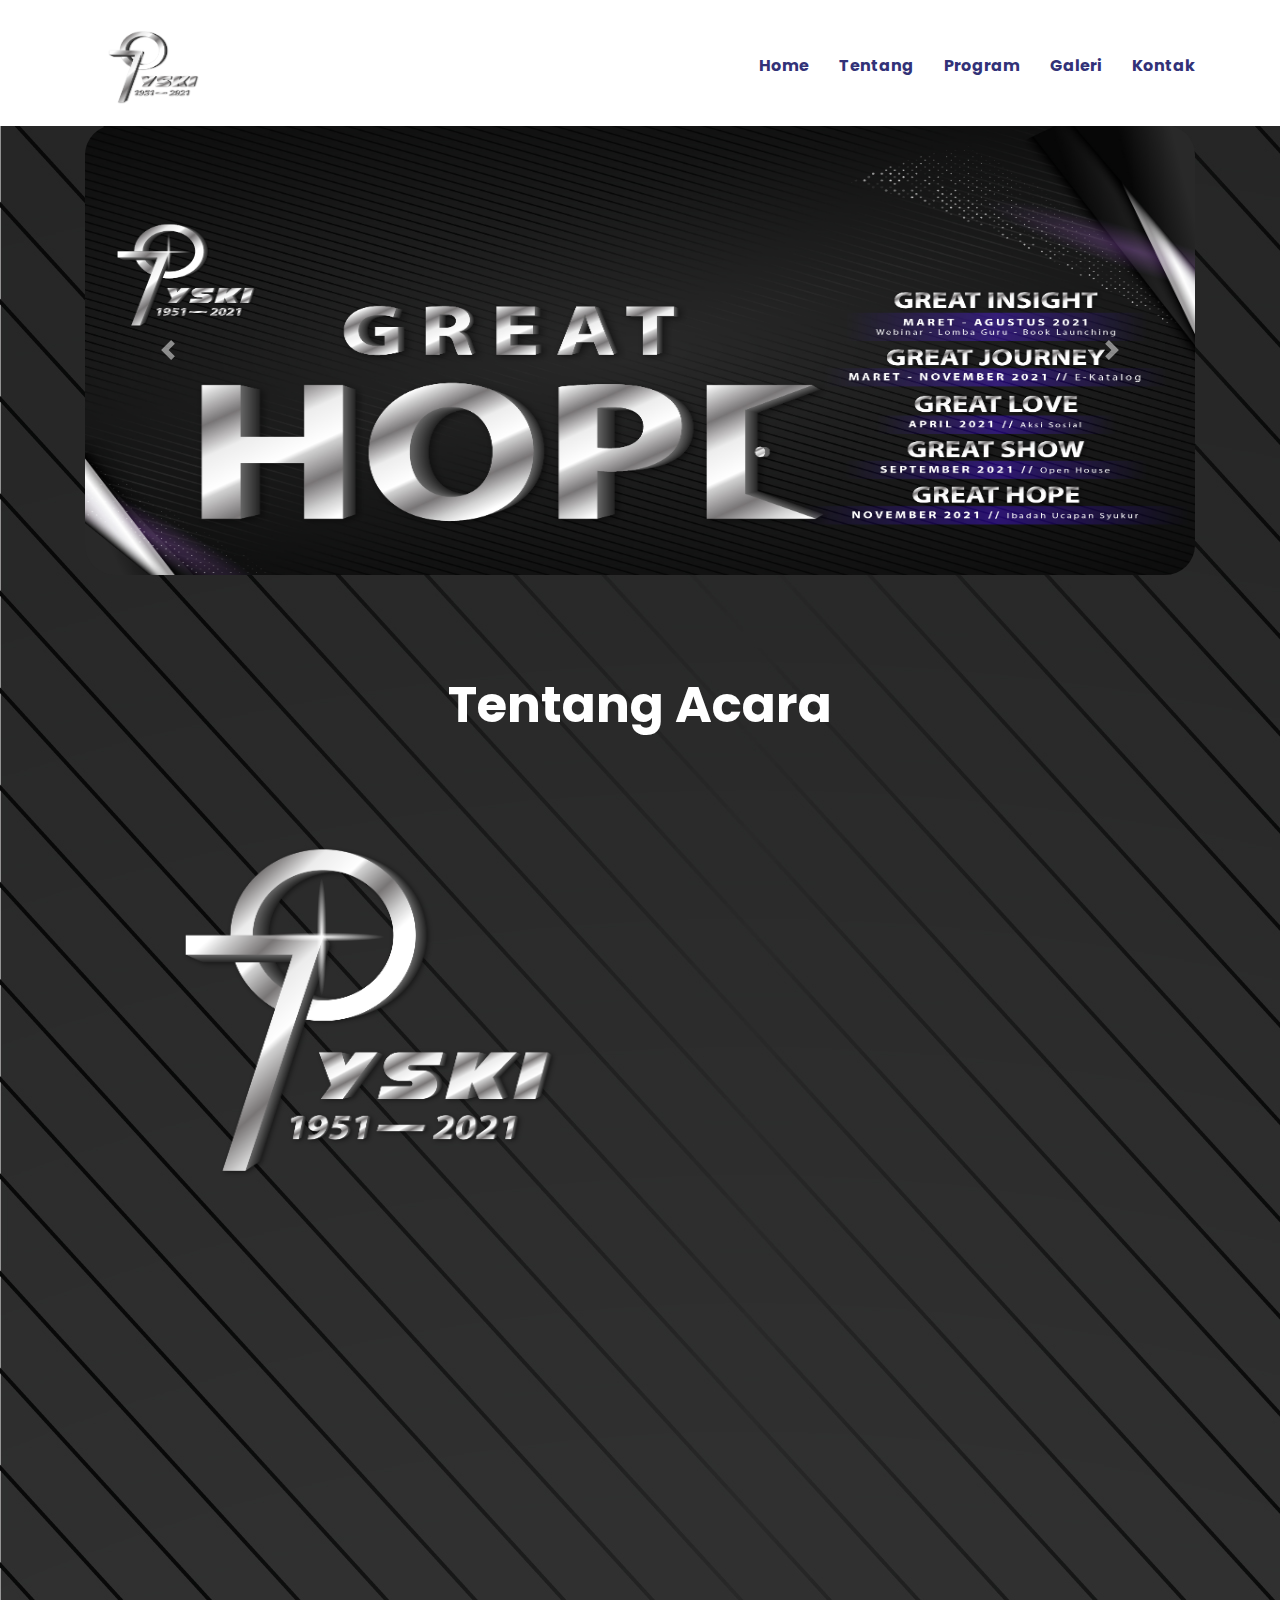
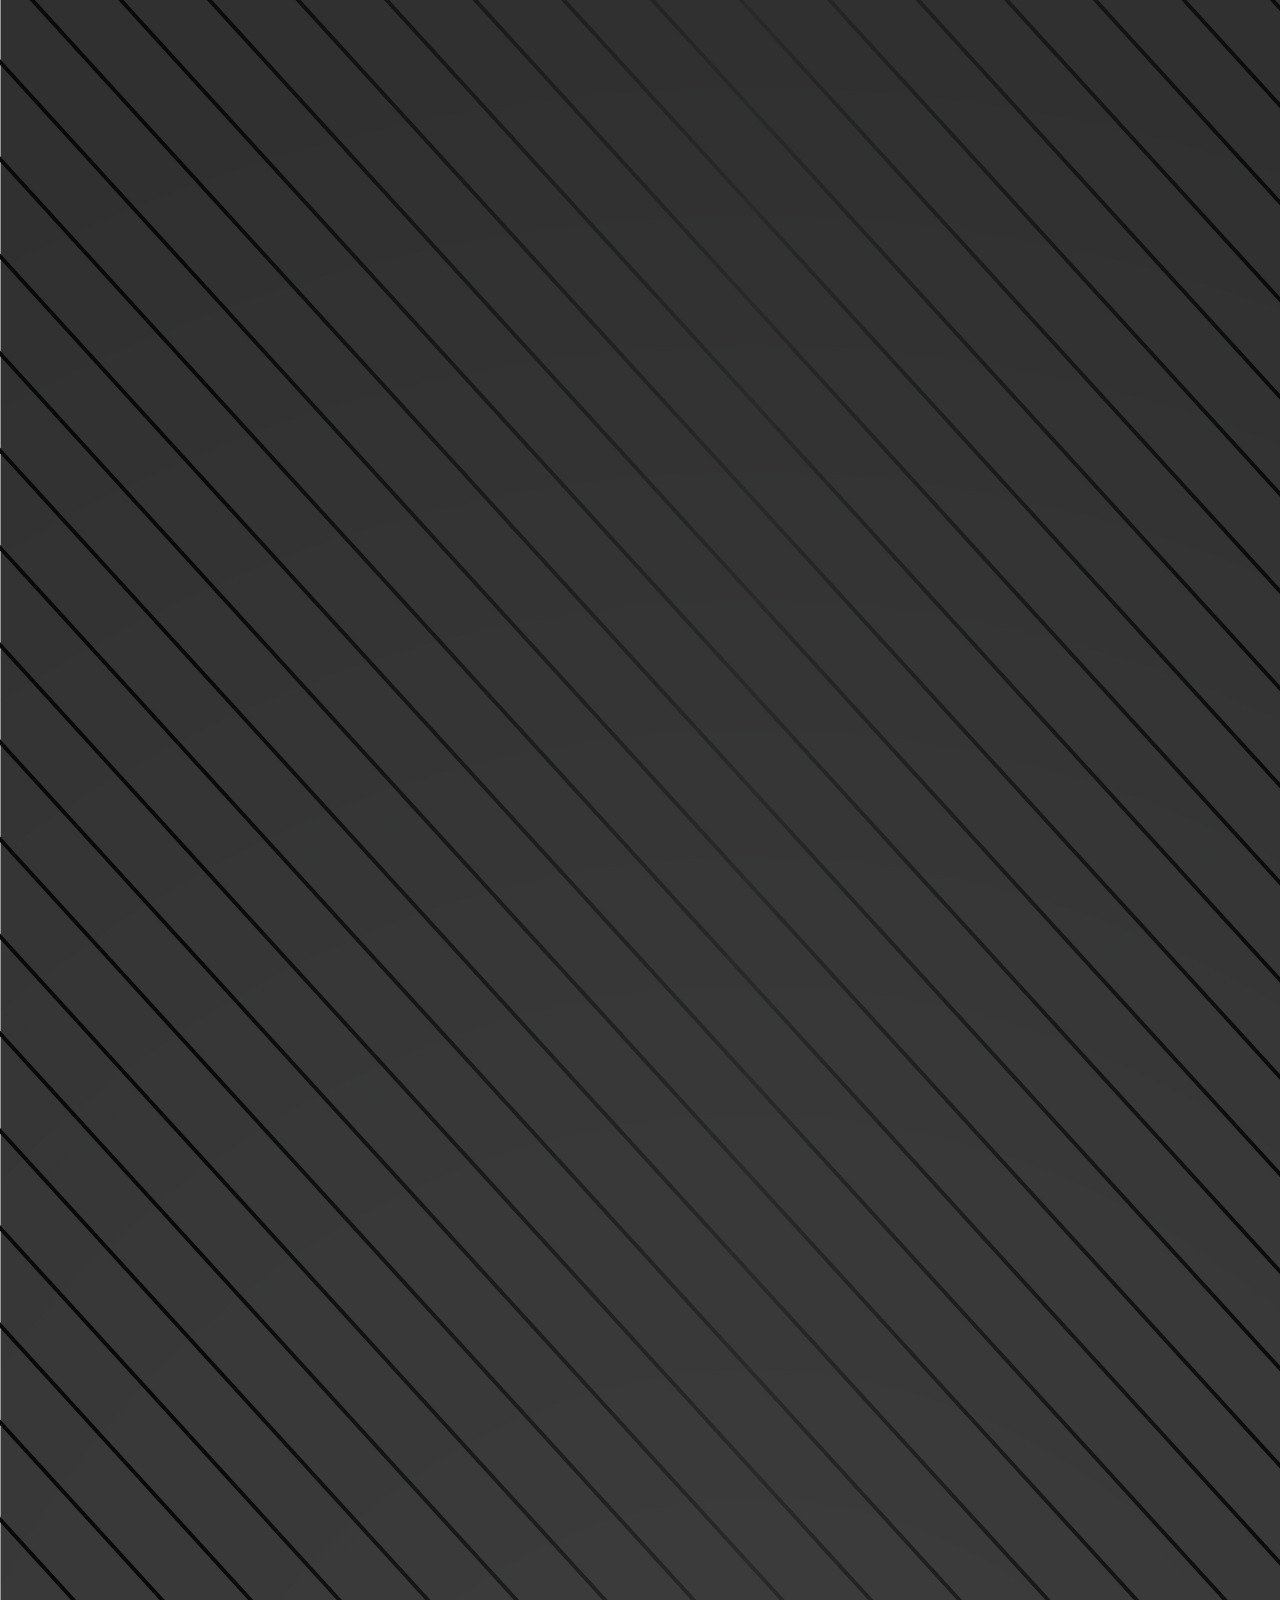
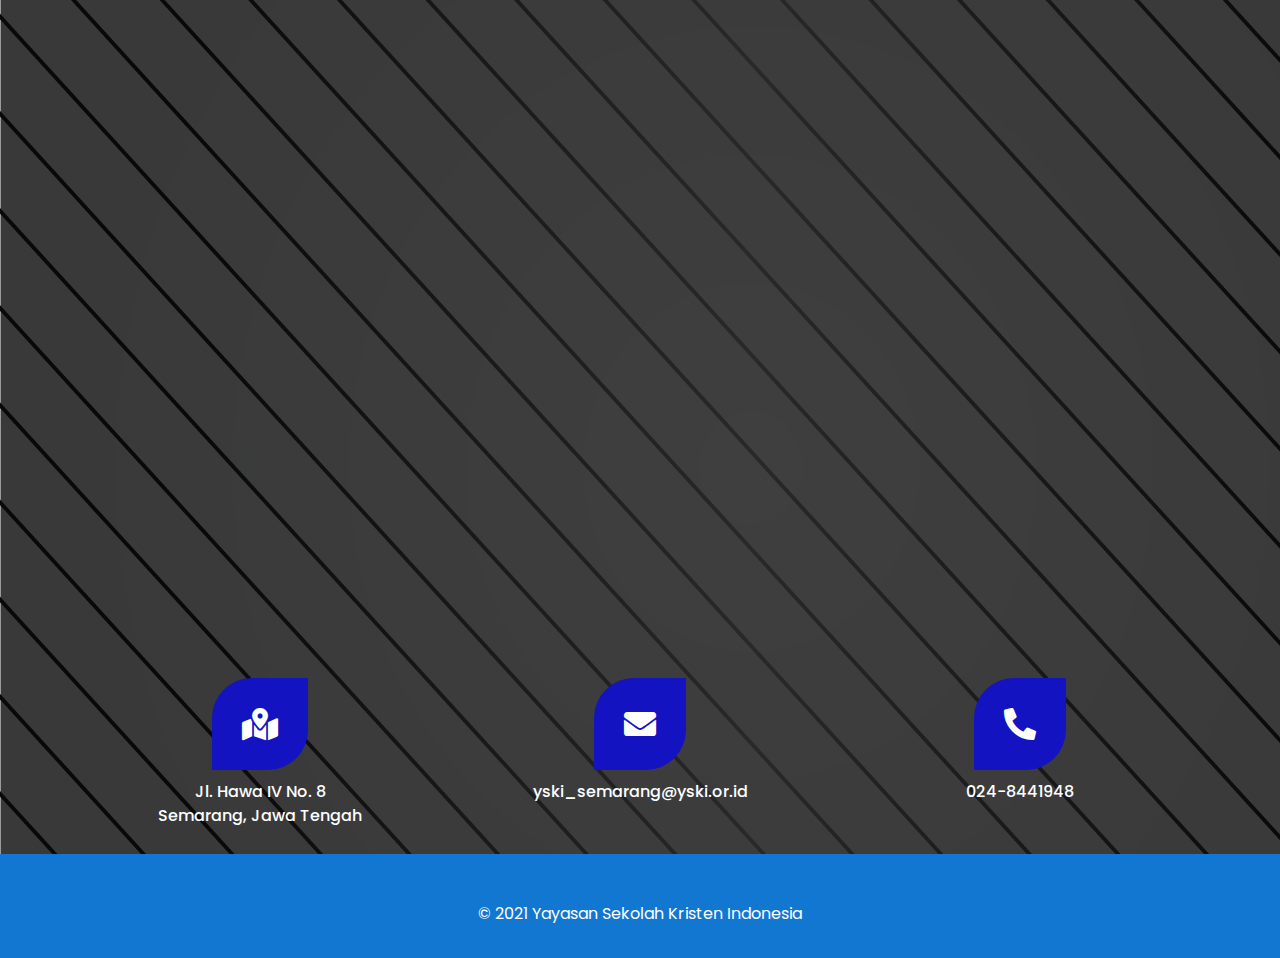
==== commit 77b31e61: "Update tampilan mobil" ====
--- a/index.html
+++ b/index.html
@@ -188,7 +188,7 @@
               </div>
             </div>
             <div class="row">
-              <div class="col-6 col-md-4 col-lg-4" data-aos="fade-down" data-aos-delay="100">
+              <div class="col-12 col-md-4 col-lg-4" data-aos="fade-down" data-aos-delay="100">
                 <a href="detail.html" class="component-program d-blcok">
                   <div class="program-thumbnail">
                     <div class="program-image" style="background-image: url('images/greathope.jpg')"></div>
@@ -201,7 +201,7 @@
                   </div>
                 </a>
               </div>
-              <div class="col-6 col-md-4 col-lg-4" data-aos="fade-down" data-aos-delay="200">
+              <div class="col-12 col-md-4 col-lg-4" data-aos="fade-down" data-aos-delay="200">
                 <a href="#" class="component-program d-block">
                   <div class="program-thumbnail">
                     <div class="program-image" style="background-image: url('images/greathope.jpg')"></div>
@@ -214,7 +214,7 @@
                   </div>
                 </a>
               </div>
-              <div class="col-6 col-md-4 col-lg-4" data-aos="fade-down" data-aos-delay="300">
+              <div class="col-12 col-md-4 col-lg-4" data-aos="fade-down" data-aos-delay="300">
                 <a href="" class="component-program d-block">
                   <div class="program-thumbnail">
                     <div class="program-image" style="background-image: url('images/greathope.jpg')"></div>
@@ -227,7 +227,7 @@
                   </div>
                 </a>
               </div>
-              <div class="col-6 col-md-4 col-lg-4" data-aos="fade-down" data-aos-delay="400">
+              <div class="col-12 col-md-4 col-lg-4" data-aos="fade-down" data-aos-delay="400">
                 <a href="" class="component-program d-block">
                   <div class="program-thumbnail">
                     <div class="program-image" style="background-image: url('images/greathope.jpg')"></div>
@@ -240,7 +240,7 @@
                   </div>
                 </a>
               </div>
-              <div class="col-6 col-md-4 col-lg-4" data-aos="fade-down" data-aos-delay="400">
+              <div class="col-12 col-md-4 col-lg-4" data-aos="fade-down" data-aos-delay="400">
                 <a href="" class="component-program d-block">
                   <div class="program-thumbnail">
                     <div class="program-image" style="background-image: url('images/greathope.jpg')"></div>
@@ -253,7 +253,7 @@
                   </div>
                 </a>
               </div>
-              <div class="col-6 col-md-4 col-lg-4" data-aos="fade-down" data-aos-delay="400">
+              <div class="col-12 col-md-4 col-lg-4" data-aos="fade-down" data-aos-delay="400">
                 <a href="" class="component-program d-block">
                   <div class="program-thumbnail">
                     <div class="program-image" style="background-image: url('images/greathope.jpg')"></div>
@@ -281,7 +281,7 @@
             </div>
             <div class="row">
               <div class="col-12 col-md-6 col-lg-4" data-aos="fade-down" data-aos-delay="100">
-                <a href="galeri.html" class="component-foto">
+                <a href="galeri.html" class="component-foto mb-2">
                   <div class="foto-thumbnail">
                     <div class="foto-image" style="background-image: url('images/photos1.jpg')"></div>
                   </div>
--- a/style/style.css
+++ b/style/style.css
@@ -134,6 +134,7 @@
   font-weight: 500;
   font-size: 16px;
   color: #fff;
+  margin-bottom: 15px;
 }
 
 .page-home .photosConfrence {
@@ -152,15 +153,12 @@
   font-size: 50px;
 }
 
-.page-home .photosConfrence .component-foto {
+.page-home .photosConfrence .component-foto:hover {
+  text-decoration: none;
+}
+
+.page-home .photosConfrence .component-foto .foto-thumbnail {
   margin-bottom: 20px;
-}
-
-.page-home .photosConfrence .component-foto:hover {
-  text-decoration: none;
-}
-
-.page-home .photosConfrence .component-foto .foto-thumbnail {
   width: 100%;
   height: 400px;
   border-radius: 8px;
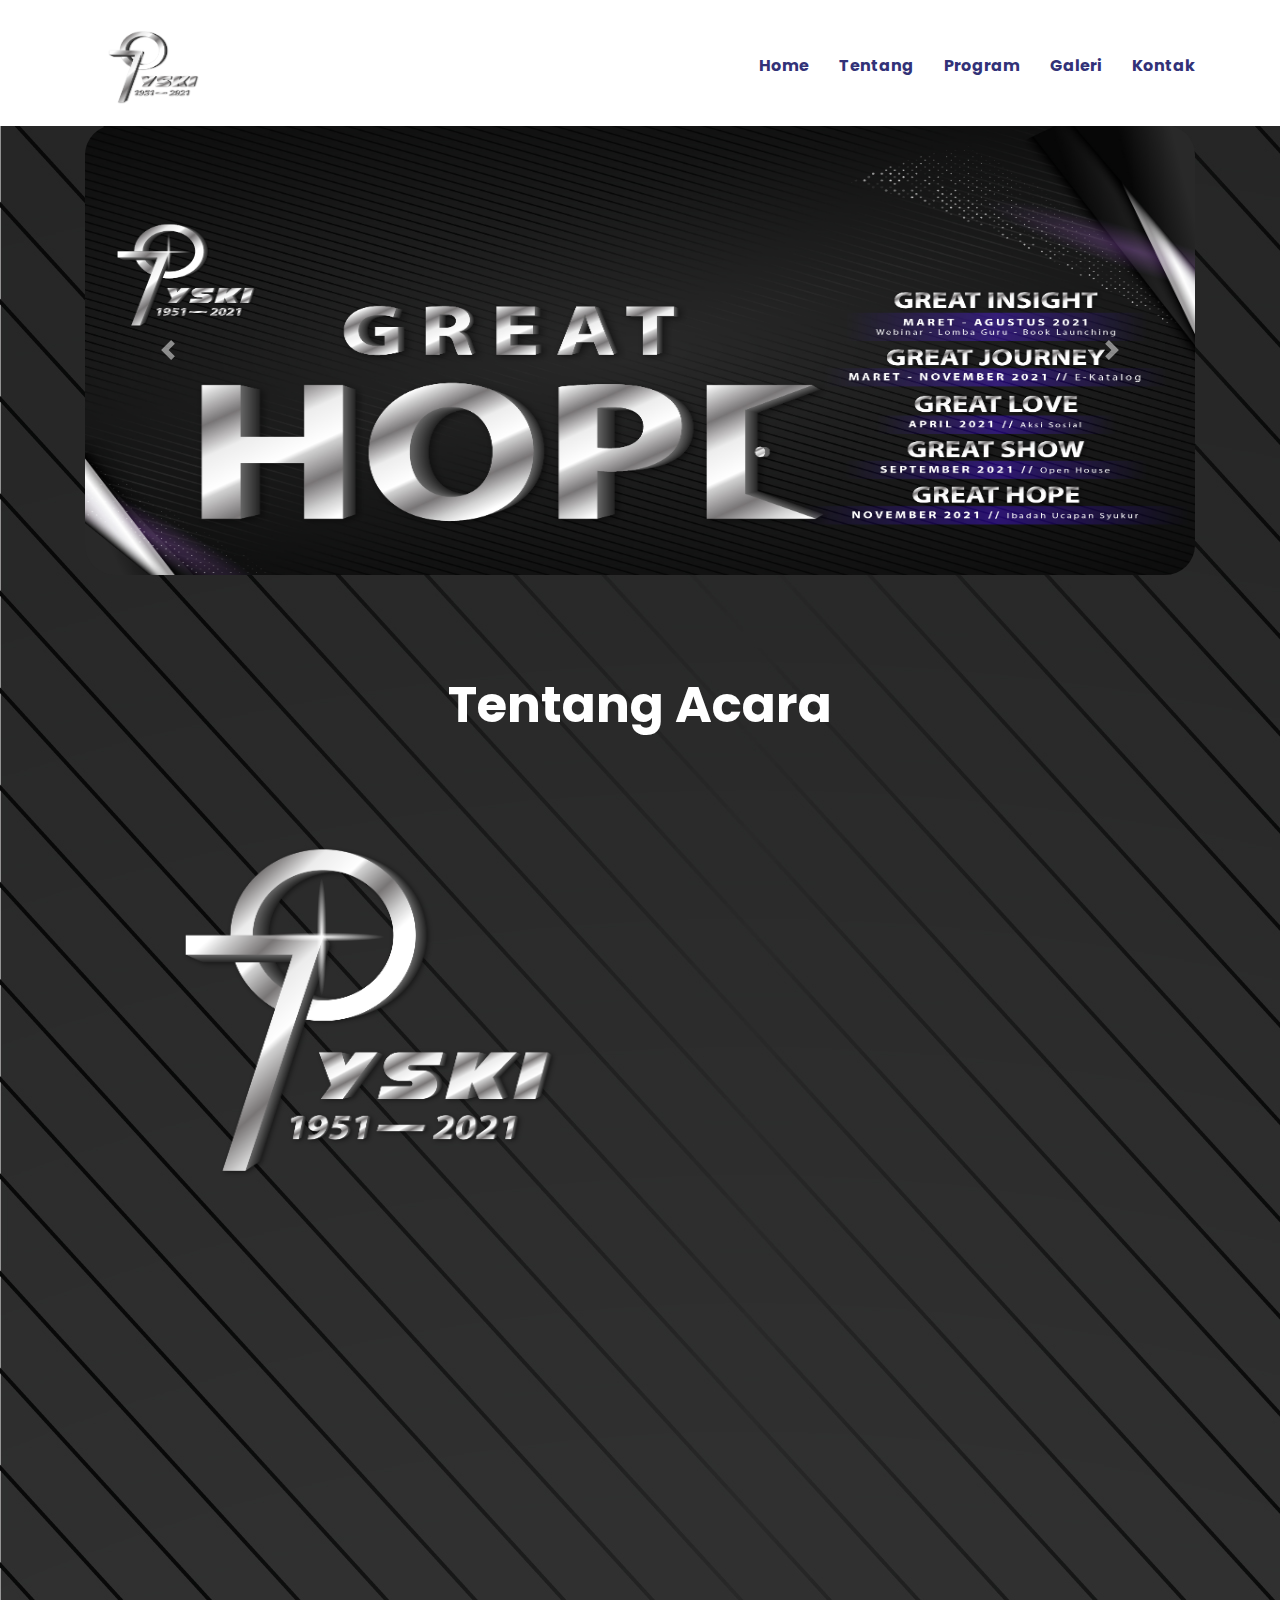
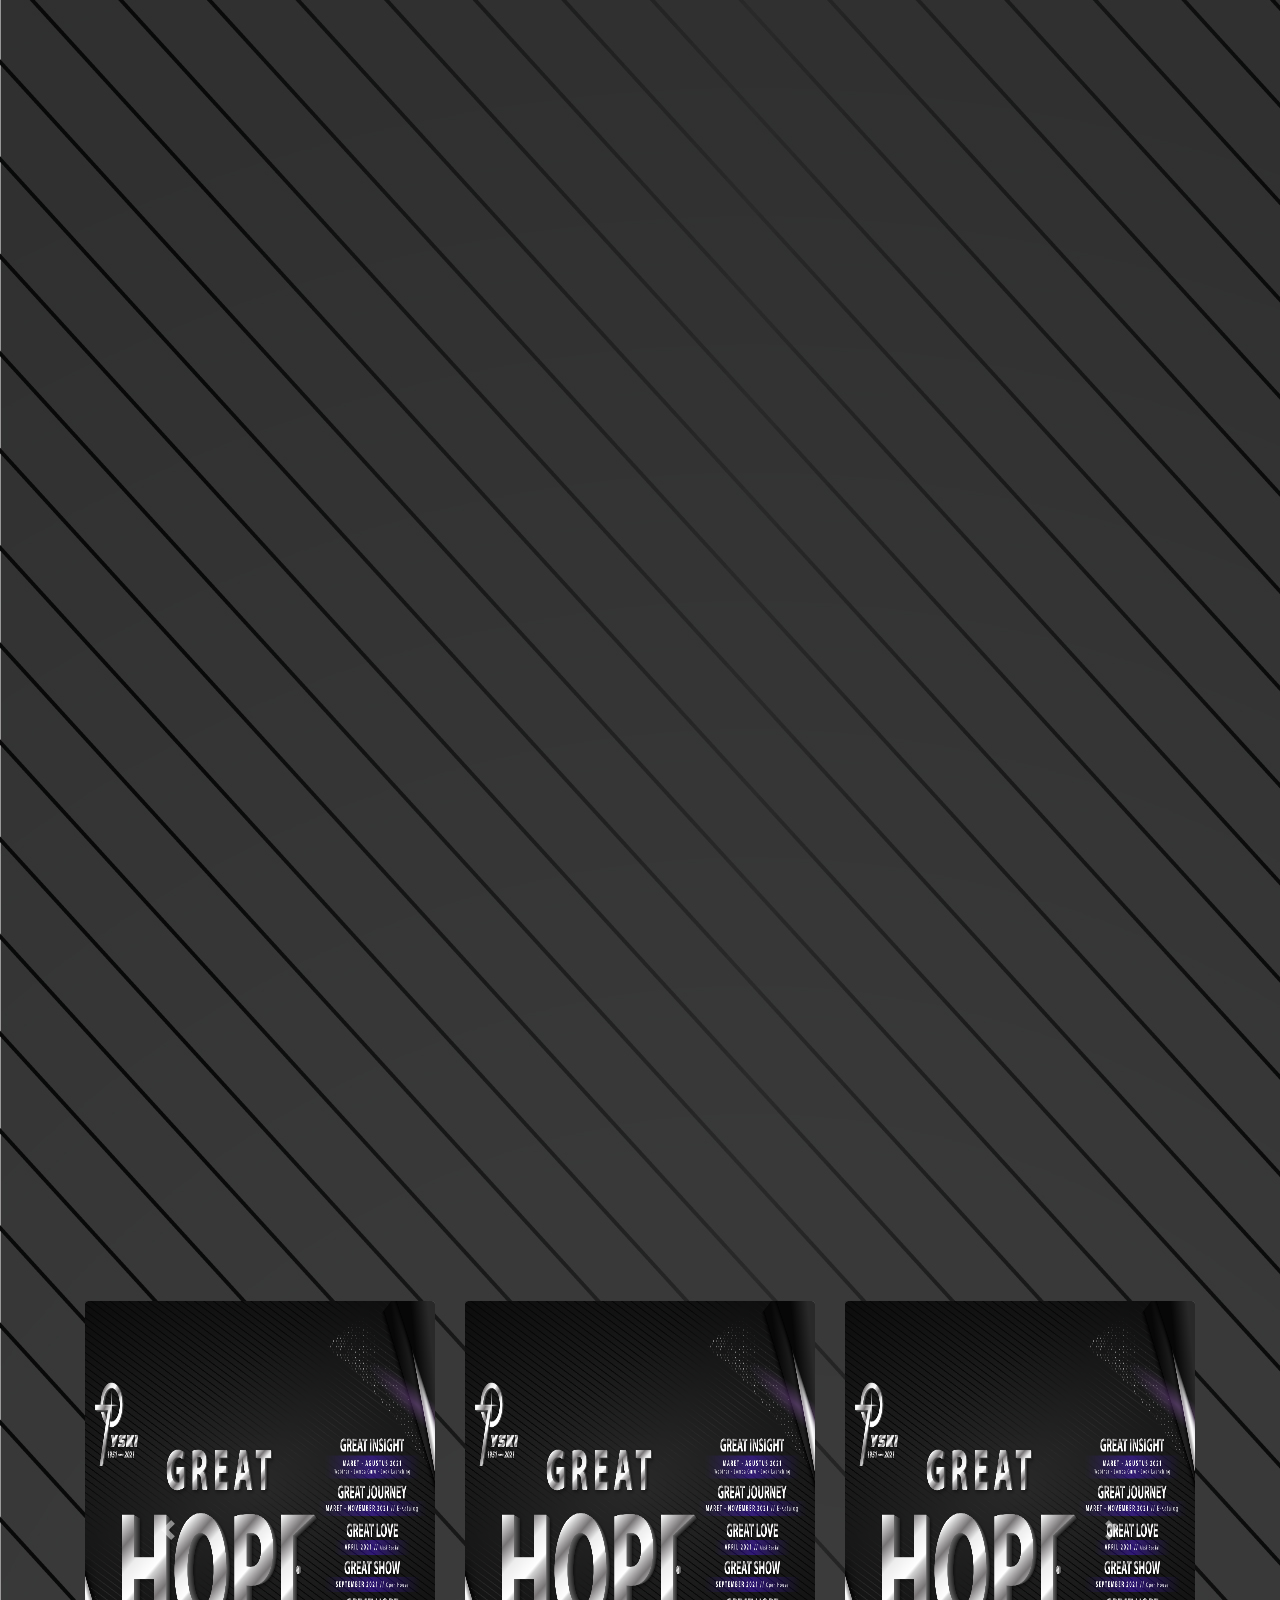
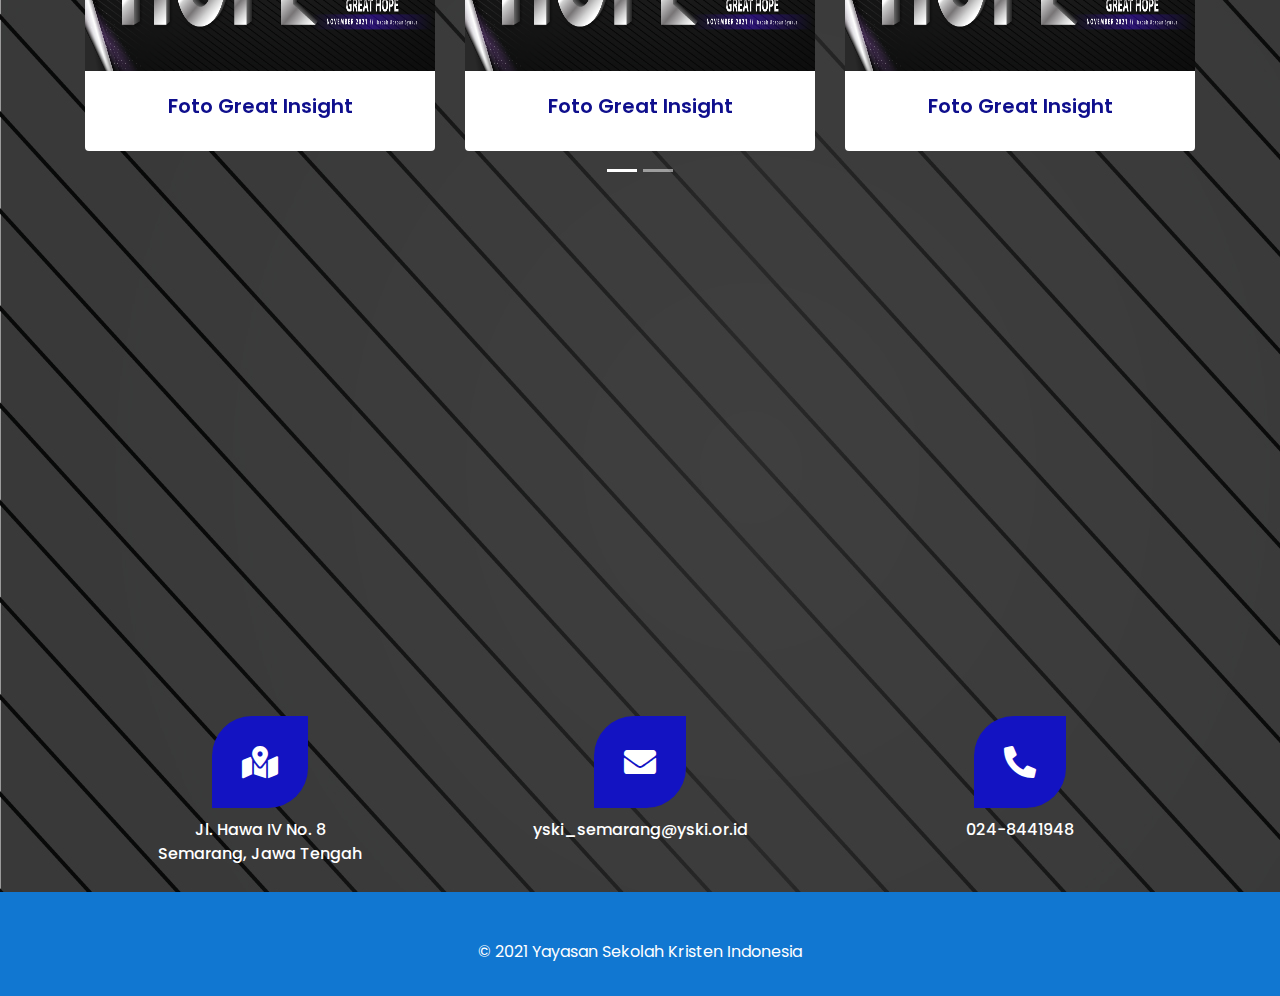
==== commit 11d065c2: "Update galeri" ====
--- a/index.html
+++ b/index.html
@@ -280,7 +280,105 @@
               </div>
             </div>
             <div class="row">
-              <div class="col-12 col-md-6 col-lg-4" data-aos="fade-down" data-aos-delay="100">
+              <div class="col-12">
+                <div id="carouselExampleIndicators" class="carousel slide" data-ride="carousel">
+                  <ol class="carousel-indicators">
+                    <li data-target="#carouselExampleIndicators" data-slide-to="0" class="active"></li>
+                    <li data-target="#carouselExampleIndicators" data-slide-to="1"></li>
+                  </ol>
+                  <div class="carousel-inner">
+                    <div class="carousel-item active">
+                      <div class="row">
+                        <div class="col-md-4 itemPertama mb-2">
+                          <a href="">
+                            <div class="card">
+                              <img src="/images/greathope.jpg" class="card-img-top" alt="...">
+                              <div class="card-body">
+                                <p class="card-text">
+                                  Foto Great Insight
+                                </p>
+                              </div>
+                            </div>
+                          </a>
+                        </div>
+                        <div class="col-md-4 itemPertama mb-2">
+                          <a href="">
+                            <div class="card">
+                              <img src="/images/greathope.jpg" class="card-img-top" alt="...">
+                              <div class="card-body">
+                                <p class="card-text">
+                                  Foto Great Insight
+                                </p>
+                              </div>
+                            </div>
+                          </a>
+                        </div>
+                        <div class="col-md-4 itemPertama mb-2">
+                          <a href="">
+                            <div class="card">
+                              <img src="/images/greathope.jpg" class="card-img-top" alt="...">
+                              <div class="card-body">
+                                <p class="card-text">
+                                  Foto Great Insight
+                                </p>
+                              </div>
+                            </div>
+                          </a>
+                        </div>
+                      </div>
+                    </div>
+                    <div class="carousel-item">
+                      <div class="row">
+                        <div class="col-md-4 itemPertama">
+                          <a href="galeri.html">
+                            <div class="card">
+                              <img src="/images/greathope.jpg" class="card-img-top" alt="...">
+                              <div class="card-body">
+                                <p class="card-text">
+                                  Foto Great Insight
+                                </p>
+                              </div>
+                            </div>
+                          </a>
+                        </div>
+                        <div class="col-md-4 itemPertama">
+                          <a href="">
+                            <div class="card">
+                              <img src="/images/greathope.jpg" class="card-img-top" alt="...">
+                              <div class="card-body">
+                                <p class="card-text">
+                                  Foto Great Insight
+                                </p>
+                              </div>
+                            </div>
+                          </a>
+                        </div>
+                        <div class="col-md-4 itemPertama">
+                          <a href="">
+                            <div class="card">
+                              <img src="/images/greathope.jpg" class="card-img-top" alt="...">
+                              <div class="card-body">
+                                <p class="card-text">
+                                  Foto Great Insight
+                                </p>
+                              </div>
+                            </div>
+                          </a>
+                        </div>
+                      </div>
+                    </div>
+                  </div>
+                  <a class="carousel-control-prev" href="#carouselExampleIndicators" role="button" data-slide="prev">
+                    <span class="carousel-control-prev-icon" aria-hidden="true"></span>
+                    <span class="sr-only">Previous</span>
+                  </a>
+                  <a class="carousel-control-next" href="#carouselExampleIndicators" role="button" data-slide="next">
+                    <span class="carousel-control-next-icon" aria-hidden="true"></span>
+                    <span class="sr-only">Next</span>
+                  </a>
+                </div>
+              </div>
+              <!-- <div class="col-12 col-md-6 col-lg-4" data-aos="fade-down" data-aos-delay="100">
                 <a href="galeri.html" class="component-foto mb-2">
                   <div class="foto-thumbnail">
                     <div class="foto-image" style="background-image: url('images/photos1.jpg')"></div>
@@ -300,7 +398,7 @@
                     <div class="foto-image" style="background-image: url('images/photos3.jpg')"></div>
                   </div>
                 </a>
-              </div>
+              </div> -->
             </div>
           </div>
         </section>
--- a/style/style.css
+++ b/style/style.css
@@ -153,26 +153,235 @@
   font-size: 50px;
 }
 
-.page-home .photosConfrence .component-foto:hover {
-  text-decoration: none;
-}
-
-.page-home .photosConfrence .component-foto .foto-thumbnail {
+.page-home .photosConfrence .carousel .carousel-indicators {
+  top: 100%;
+}
+
+.page-home .photosConfrence .carousel .carousel-inner .carousel-item .itemPertama a {
+  text-decoration: none;
+}
+
+.page-home .photosConfrence .carousel .carousel-inner .carousel-item .itemPertama a .card {
+  border: none;
+  width: 100%;
+  height: 450px;
+}
+
+.page-home .photosConfrence .carousel .carousel-inner .carousel-item .itemPertama a .card img {
+  width: 100%;
+  height: 370px;
+}
+
+.page-home .photosConfrence .carousel .carousel-inner .carousel-item .itemPertama a .card .card-text {
+  text-align: center;
+  color: #0f0f8d;
+  font-size: 20px;
+  font-weight: 600;
+  text-transform: none;
+}
+
+.page-home .hubungiKita {
+  margin-top: 80px;
+}
+
+.page-home .hubungiKita .headHubungiConfrence {
+  margin-bottom: 30px;
+  font-family: 'Poppins', sans-serif;
+}
+
+.page-home .hubungiKita .headHubungiConfrence h1 {
+  text-align: center;
+  color: #fff;
+  font-weight: bold;
+  font-size: 50px;
+}
+
+.page-home .hubungiKita .icon {
+  margin-top: 30px;
+  margin-bottom: 10px;
+}
+
+.page-home .hubungiKita .icon .contentIcon {
+  margin-left: auto;
+  margin-right: auto;
+}
+
+.page-home .hubungiKita .icon .contentIcon i {
+  background-color: #1313c2;
+  padding: 30px;
+  border-radius: 40px 0px 40px 0px;
+  color: #fff;
+}
+
+.page-home .hubungiKita .icon .contentIcon i:hover {
+  background-color: #1313c2;
+  color: #fff;
+}
+
+.page-home .hubungiKita .icon .contentIcon p {
+  margin-top: 10px;
+  font-weight: 500;
+  font-size: 16px;
+  color: #fff;
+}
+
+.page-fullAcara .acara-breadcrumbs .breadcrumb {
+  background: transparent;
+  padding: 0;
+  padding-top: 15px;
+  padding-bottom: 15px;
+}
+
+.page-fullAcara .acara-breadcrumbs .breadcrumb-item + .breadcrumb-item::before {
+  padding-left: 1.5rem;
+  padding-right: 1.5rem;
+}
+
+.page-fullAcara .acara-breadcrumbs .breadcrumb-item.active {
+  font-weight: 300;
+  color: #fff;
+}
+
+.page-fullAcara .acara-breadcrumbs a {
+  color: #fff;
+  text-decoration: none;
+}
+
+.page-fullAcara .acaraTitle h1 {
+  font-weight: 500;
+  font-size: 30px;
+  color: #fff;
+}
+
+.page-fullAcara .acaraContent {
+  margin-top: 15px;
+}
+
+.page-fullAcara .acaraContent img {
+  width: 100%;
+  height: 250px;
+}
+
+.page-fullAcara .acaraContent p {
+  margin-top: 30px;
+  color: #fff;
+}
+
+.page-detail .acara-breadcrumbs .breadcrumb {
+  background: transparent;
+  padding: 0;
+  padding-top: 15px;
+  padding-bottom: 15px;
+}
+
+.page-detail .acara-breadcrumbs .breadcrumb-item + .breadcrumb-item::before {
+  padding-left: 1.5rem;
+  padding-right: 1.5rem;
+}
+
+.page-detail .acara-breadcrumbs .breadcrumb-item.active {
+  font-weight: 300;
+  color: #fff;
+}
+
+.page-detail .acara-breadcrumbs a {
+  color: #fff;
+  text-decoration: none;
+}
+
+.page-detail .acaraTitle h1 {
+  font-weight: 500;
+  font-size: 30px;
+  color: #fff;
+}
+
+.page-detail .acaraContent {
+  margin-top: 15px;
+}
+
+.page-detail .acaraContent img {
+  width: 100%;
+  height: 250px;
+}
+
+.page-detail .acaraContent i {
+  color: #fff;
+}
+
+.page-detail .acaraContent .text {
+  color: #fff;
+}
+
+.page-detail .acaraContent p {
+  margin-top: 10px;
+  color: #fff;
+}
+
+.page-galeri .acara-breadcrumbs .breadcrumb {
+  background: transparent;
+  padding: 0;
+  padding-top: 15px;
+  padding-bottom: 15px;
+}
+
+.page-galeri .acara-breadcrumbs .breadcrumb-item + .breadcrumb-item::before {
+  padding-left: 1.5rem;
+  padding-right: 1.5rem;
+}
+
+.page-galeri .acara-breadcrumbs .breadcrumb-item.active {
+  font-weight: 300;
+  color: #fff;
+}
+
+.page-galeri .acara-breadcrumbs a {
+  color: #fff;
+  text-decoration: none;
+}
+
+.page-galeri .acaraTitle h1 {
+  color: #fff;
+}
+
+.page-galeri .isiGaleri {
+  margin-top: 20px;
+}
+
+.page-galeri .isiGaleri .headDetailsConfrence {
+  margin-bottom: 30px;
+  font-family: 'Poppins', sans-serif;
+}
+
+.page-galeri .isiGaleri .headDetailsConfrence h1 {
+  text-align: center;
+  color: #fff;
+  font-weight: bold;
+  font-size: 50px;
+}
+
+.page-galeri .isiGaleri .component-program {
   margin-bottom: 20px;
-  width: 100%;
-  height: 400px;
+}
+
+.page-galeri .isiGaleri .component-program:hover {
+  text-decoration: none;
+}
+
+.page-galeri .isiGaleri .component-program .program-thumbnail {
+  width: 100%;
+  height: 300px;
   border-radius: 8px;
   overflow: hidden;
   position: relative;
   z-index: 1;
 }
 
-.page-home .photosConfrence .component-foto .foto-thumbnail:hover .foto-image, .page-home .photosConfrence .component-foto .foto-thumbnail:focus .foto-image {
+.page-galeri .isiGaleri .component-program .program-thumbnail:hover .program-image, .page-galeri .isiGaleri .component-program .program-thumbnail:focus .program-image {
   -webkit-transform: scale(1.1);
           transform: scale(1.1);
 }
 
-.page-home .photosConfrence .component-foto .foto-thumbnail .foto-image {
+.page-galeri .isiGaleri .component-program .program-thumbnail .program-image {
   width: 100%;
   height: 100%;
   background-color: #ddd;
@@ -183,231 +392,6 @@
   transition: all 0.3s ease;
 }
 
-.page-home .photosConfrence .component-foto .foto-text {
-  font-weight: normal;
-  font-size: 18px;
-  color: #323278;
-  margin-top: 12px;
-}
-
-.page-home .photosConfrence .component-foto .foto-time {
-  font-weight: 500;
-  font-size: 16px;
-  color: #323278;
-}
-
-.page-home .hubungiKita {
-  margin-top: 80px;
-}
-
-.page-home .hubungiKita .headHubungiConfrence {
-  margin-bottom: 30px;
-  font-family: 'Poppins', sans-serif;
-}
-
-.page-home .hubungiKita .headHubungiConfrence h1 {
-  text-align: center;
-  color: #fff;
-  font-weight: bold;
-  font-size: 50px;
-}
-
-.page-home .hubungiKita .icon {
-  margin-top: 30px;
-  margin-bottom: 10px;
-}
-
-.page-home .hubungiKita .icon .contentIcon {
-  margin-left: auto;
-  margin-right: auto;
-}
-
-.page-home .hubungiKita .icon .contentIcon i {
-  background-color: #1313c2;
-  padding: 30px;
-  border-radius: 40px 0px 40px 0px;
-  color: #fff;
-}
-
-.page-home .hubungiKita .icon .contentIcon i:hover {
-  background-color: #1313c2;
-  color: #fff;
-}
-
-.page-home .hubungiKita .icon .contentIcon p {
-  margin-top: 10px;
-  font-weight: 500;
-  font-size: 16px;
-  color: #fff;
-}
-
-.page-fullAcara .acara-breadcrumbs .breadcrumb {
-  background: transparent;
-  padding: 0;
-  padding-top: 15px;
-  padding-bottom: 15px;
-}
-
-.page-fullAcara .acara-breadcrumbs .breadcrumb-item + .breadcrumb-item::before {
-  padding-left: 1.5rem;
-  padding-right: 1.5rem;
-}
-
-.page-fullAcara .acara-breadcrumbs .breadcrumb-item.active {
-  font-weight: 300;
-  color: #fff;
-}
-
-.page-fullAcara .acara-breadcrumbs a {
-  color: #fff;
-  text-decoration: none;
-}
-
-.page-fullAcara .acaraTitle h1 {
-  font-weight: 500;
-  font-size: 30px;
-  color: #fff;
-}
-
-.page-fullAcara .acaraContent {
-  margin-top: 15px;
-}
-
-.page-fullAcara .acaraContent img {
-  width: 100%;
-  height: 250px;
-}
-
-.page-fullAcara .acaraContent p {
-  margin-top: 30px;
-  color: #fff;
-}
-
-.page-detail .acara-breadcrumbs .breadcrumb {
-  background: transparent;
-  padding: 0;
-  padding-top: 15px;
-  padding-bottom: 15px;
-}
-
-.page-detail .acara-breadcrumbs .breadcrumb-item + .breadcrumb-item::before {
-  padding-left: 1.5rem;
-  padding-right: 1.5rem;
-}
-
-.page-detail .acara-breadcrumbs .breadcrumb-item.active {
-  font-weight: 300;
-  color: #fff;
-}
-
-.page-detail .acara-breadcrumbs a {
-  color: #fff;
-  text-decoration: none;
-}
-
-.page-detail .acaraTitle h1 {
-  font-weight: 500;
-  font-size: 30px;
-  color: #fff;
-}
-
-.page-detail .acaraContent {
-  margin-top: 15px;
-}
-
-.page-detail .acaraContent img {
-  width: 100%;
-  height: 250px;
-}
-
-.page-detail .acaraContent i {
-  color: #fff;
-}
-
-.page-detail .acaraContent .text {
-  color: #fff;
-}
-
-.page-detail .acaraContent p {
-  margin-top: 10px;
-  color: #fff;
-}
-
-.page-galeri .acara-breadcrumbs .breadcrumb {
-  background: transparent;
-  padding: 0;
-  padding-top: 15px;
-  padding-bottom: 15px;
-}
-
-.page-galeri .acara-breadcrumbs .breadcrumb-item + .breadcrumb-item::before {
-  padding-left: 1.5rem;
-  padding-right: 1.5rem;
-}
-
-.page-galeri .acara-breadcrumbs .breadcrumb-item.active {
-  font-weight: 300;
-  color: #fff;
-}
-
-.page-galeri .acara-breadcrumbs a {
-  color: #fff;
-  text-decoration: none;
-}
-
-.page-galeri .acaraTitle h1 {
-  color: #fff;
-}
-
-.page-galeri .isiGaleri {
-  margin-top: 20px;
-}
-
-.page-galeri .isiGaleri .headDetailsConfrence {
-  margin-bottom: 30px;
-  font-family: 'Poppins', sans-serif;
-}
-
-.page-galeri .isiGaleri .headDetailsConfrence h1 {
-  text-align: center;
-  color: #fff;
-  font-weight: bold;
-  font-size: 50px;
-}
-
-.page-galeri .isiGaleri .component-program {
-  margin-bottom: 20px;
-}
-
-.page-galeri .isiGaleri .component-program:hover {
-  text-decoration: none;
-}
-
-.page-galeri .isiGaleri .component-program .program-thumbnail {
-  width: 100%;
-  height: 200px;
-  border-radius: 8px;
-  overflow: hidden;
-  position: relative;
-  z-index: 1;
-}
-
-.page-galeri .isiGaleri .component-program .program-thumbnail:hover .program-image, .page-galeri .isiGaleri .component-program .program-thumbnail:focus .program-image {
-  -webkit-transform: scale(1.1);
-          transform: scale(1.1);
-}
-
-.page-galeri .isiGaleri .component-program .program-thumbnail .program-image {
-  width: 100%;
-  height: 100%;
-  background-color: #ddd;
-  background-position: center;
-  background-size: cover;
-  background-repeat: no-repeat;
-  -webkit-transition: all 0.3s ease;
-  transition: all 0.3s ease;
-}
-
 @media (min-width: 992px) {
   .page-home {
     margin-top: 125px;
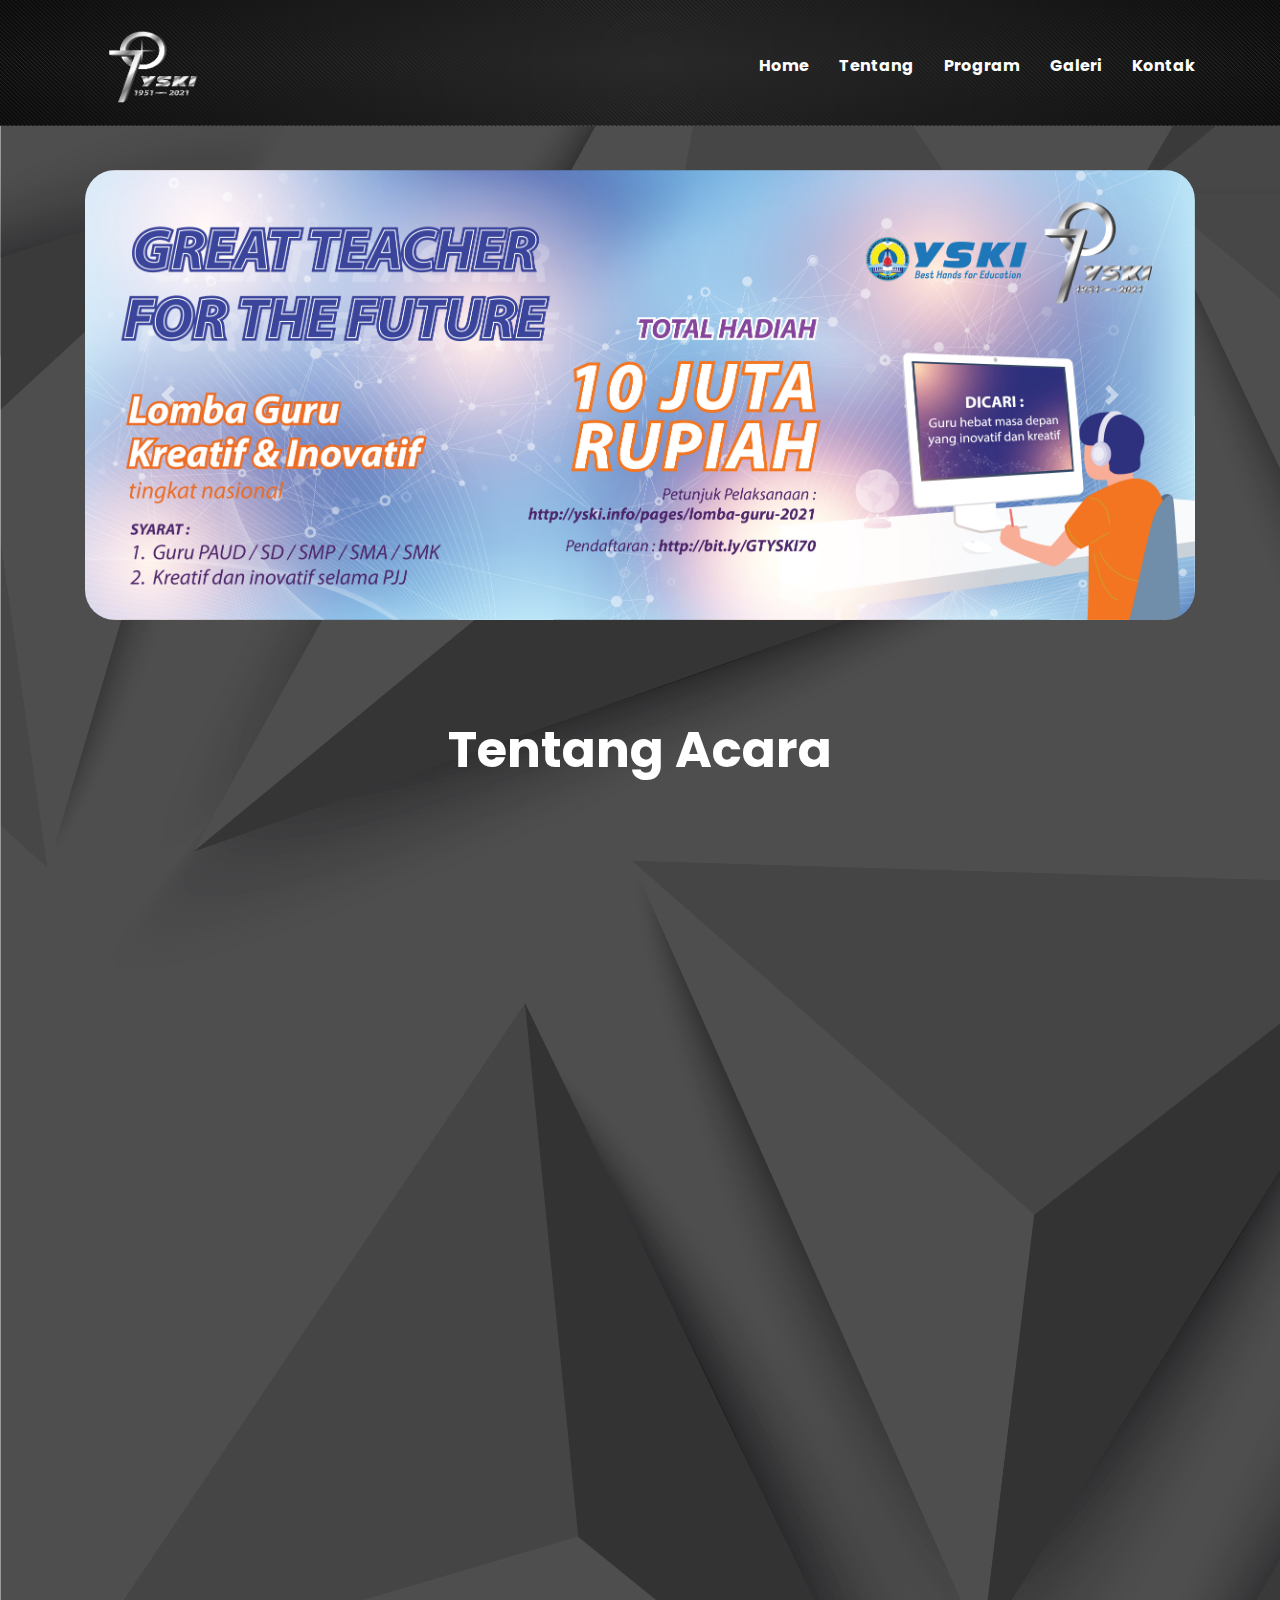
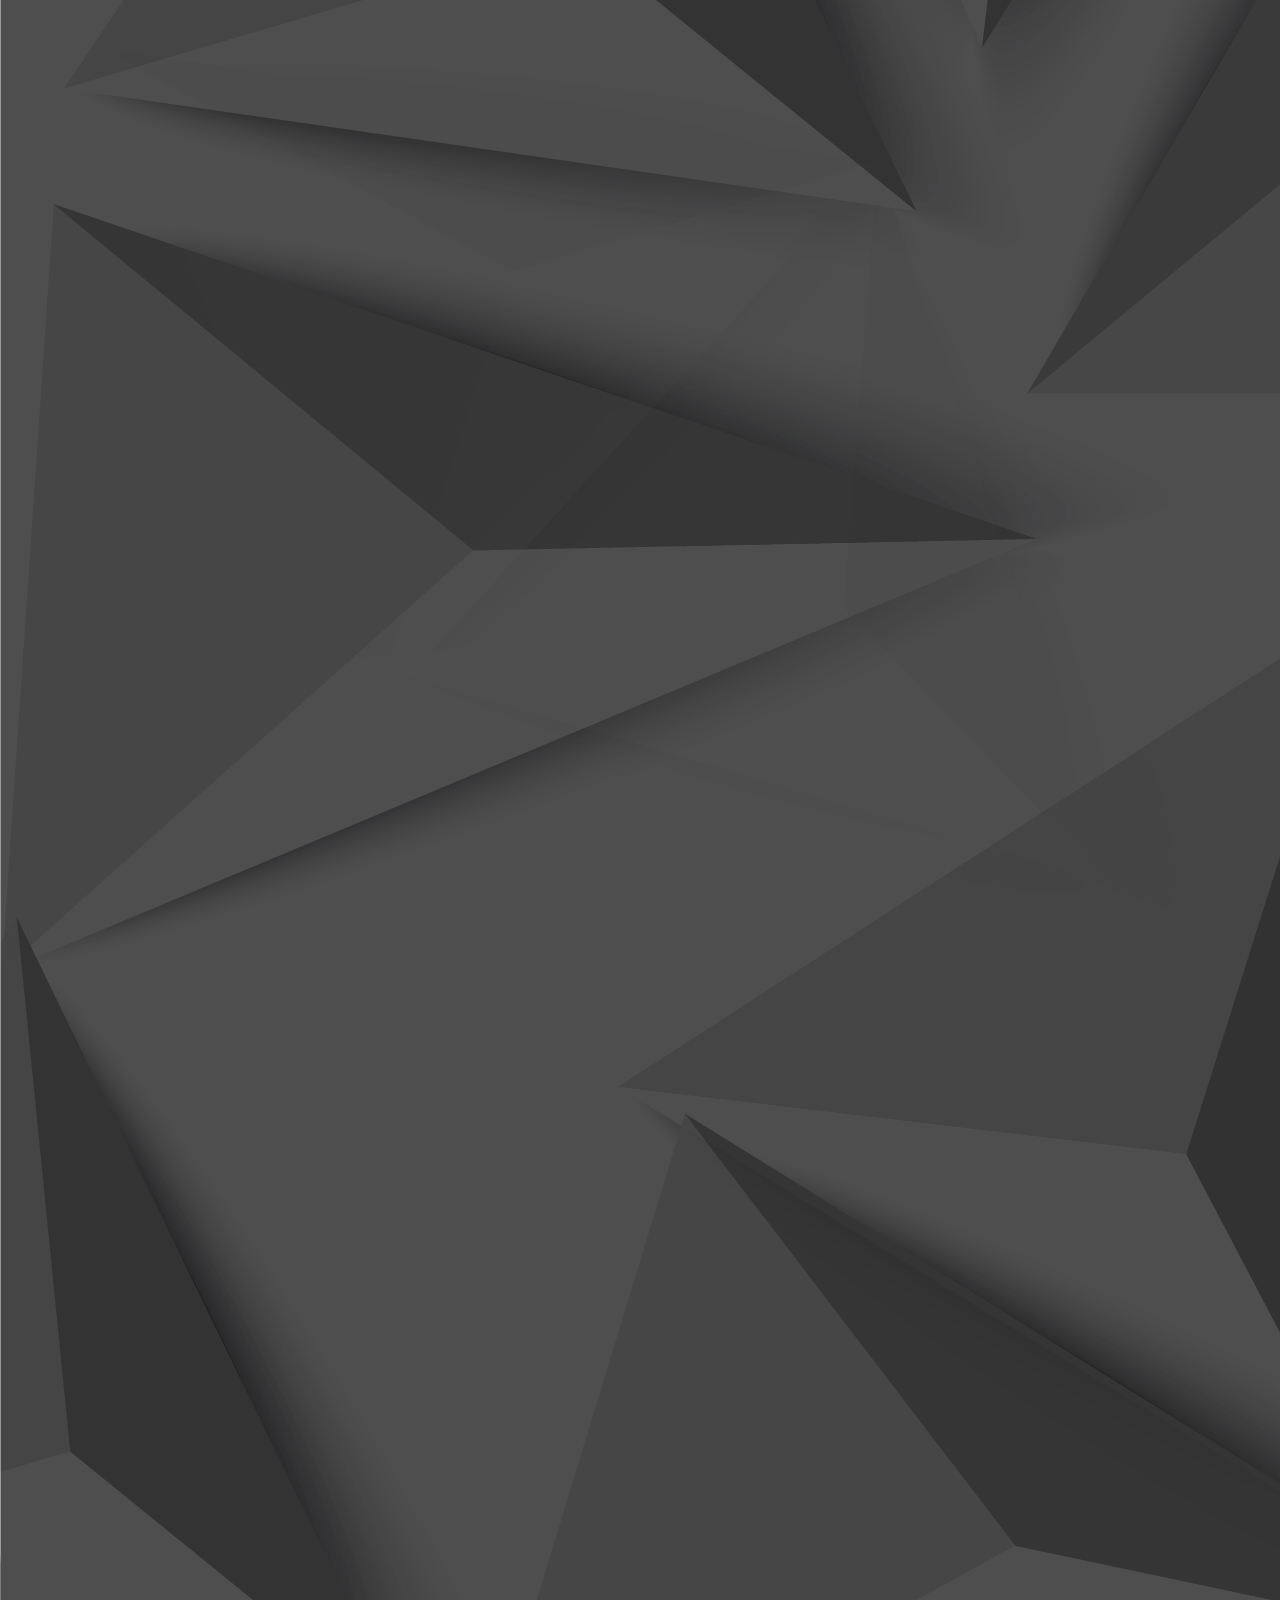
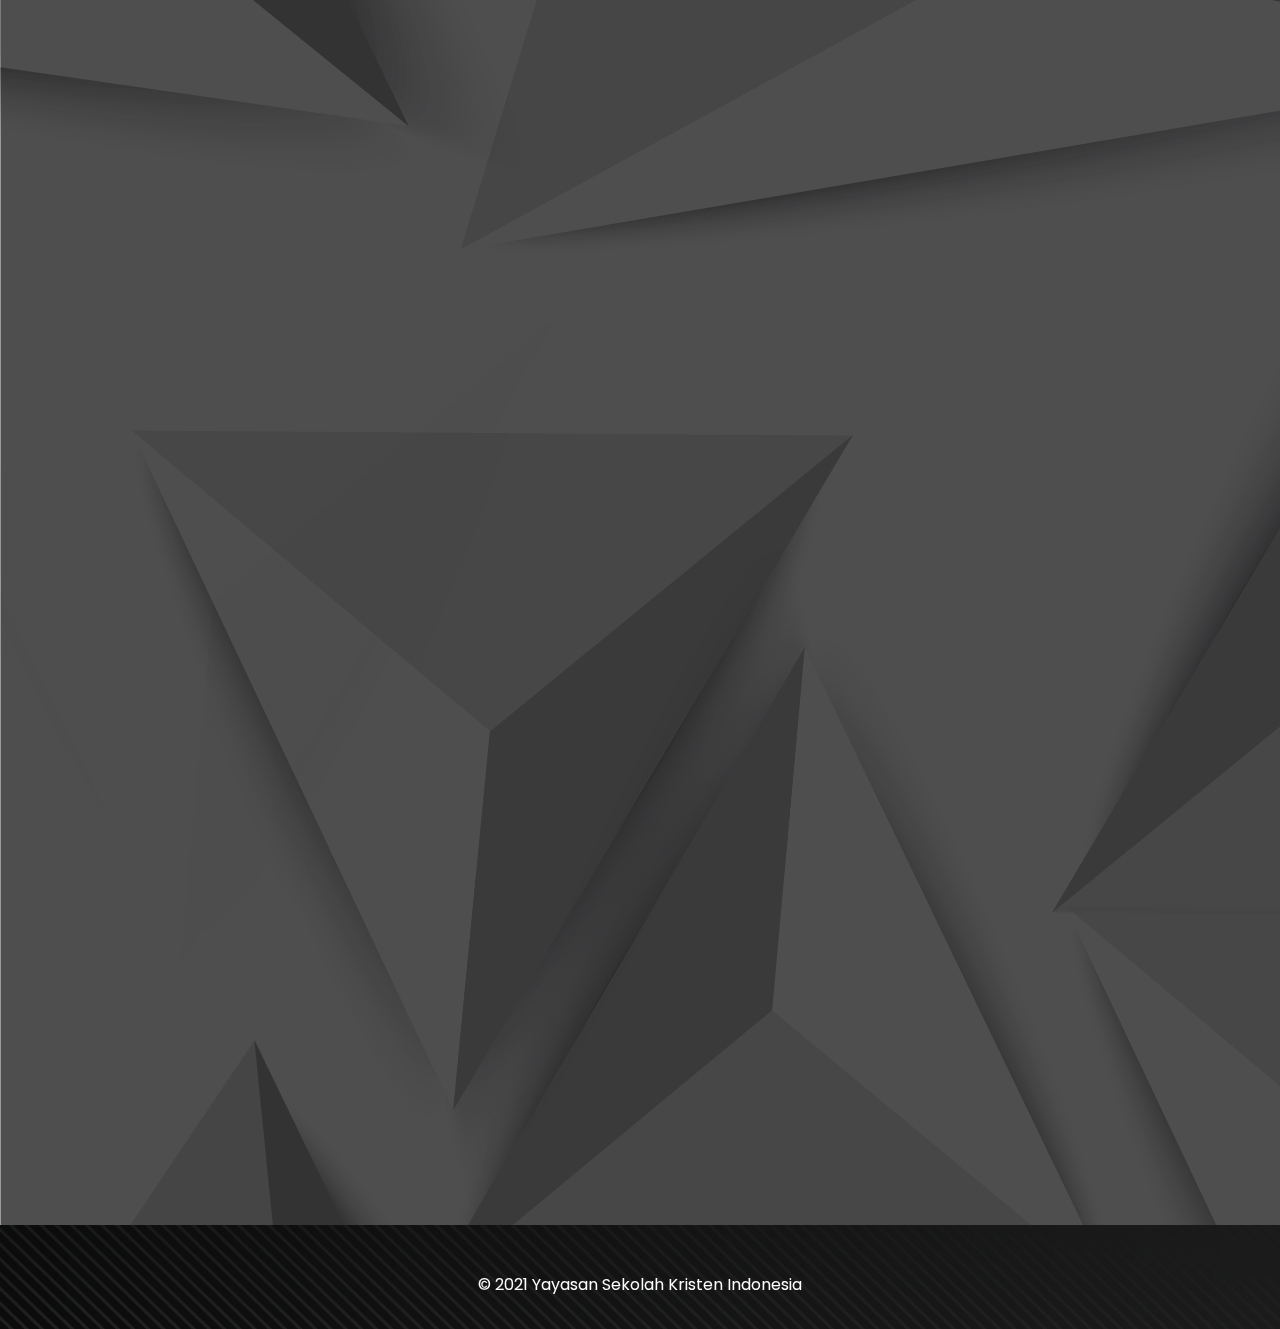
==== commit 06ac968b: "Update Page" ====
--- a/index.html
+++ b/index.html
@@ -4,7 +4,7 @@
     <meta charset="UTF-8">
     <meta http-equiv="X-UA-Compatible" content="IE=edge">
     <meta name="viewport" content="width=device-width, initial-scale=1.0">
-    <title>Document</title>
+    <title>HUT KE-70TH YSKI</title>
     <link rel="stylesheet" href="framework/bootstrap/css/bootstrap.css">
     <link href="https://unpkg.com/aos@2.3.1/dist/aos.css" rel="stylesheet">
     <link rel="preconnect" href="https://fonts.gstatic.com">
@@ -13,14 +13,14 @@
     <link rel="stylesheet" href="style/style.css">
     <style>
       body {
-        background-image: url('images/HUT\ 70\ -\ Page\ 90.jpg');
+        background-image: url('images/HUT\ 70\ -\ Trapesium.jpg');
       }
     </style>
 </head>
 <body>
-    <nav class="navbar navbar-expand-lg navbar-light fixed-top navbar-fixed-top">
+    <nav class="navbar navbar-expand-lg navbar-light fixed-top navbar-fixed-top" style="background-image: url('images/HUT\ 70\ -\ Header.jpg');">
       <div class="container">
-        <a class="navbar-brand" href="#">
+        <a class="navbar-brand" href="http://greathope.yski.info/">
           <img src="images/Logo HUT 70 YSKI.png" alt="">
         </a>
         <button class="navbar-toggler" type="button" data-toggle="collapse" data-target="#navbarNav" aria-controls="navbarNav" aria-expanded="false" aria-label="Toggle navigation">
@@ -29,7 +29,7 @@
         <div class="collapse navbar-collapse" id="navbarNav">
           <ul class="navbar-nav ml-auto">
             <li class="nav-item active">
-              <a class="nav-link" href="#">Home <span class="sr-only">(current)</span></a>
+              <a class="nav-link" href="http://greathope.yski.info/">Home <span class="sr-only">(current)</span></a>
             </li>
             <li class="nav-item">
               <a class="nav-link" href="#confrence">Tentang</a>
@@ -112,22 +112,10 @@
                     <div id="carouselExampleIndicators" class="carousel slide" data-ride="carousel">
                       <div class="carousel-inner">
                         <div class="carousel-item active">
-                          <img src="images/greathope.jpg" class="d-block w-100 h-60" alt="...">
+                          <img src="images/Slider - Great Teacher For Great Future.jpg" class="d-block w-100 h-60" alt="...">
                         </div>
                         <div class="carousel-item">
-                          <img src="images/slide2.jpg" class="d-block w-100 h-60" alt="...">
-                        </div>
-                        <div class="carousel-item">
-                          <img src="images/slide3.jpg" class="d-block w-100 h-60" alt="...">
-                        </div>
-                        <div class="carousel-item">
-                          <img src="images/slide4.jpg" class="d-block w-100 h-60" alt="...">
-                        </div>
-                        <div class="carousel-item">
-                          <img src="images/slide5.jpg" class="d-block w-100 h-60" alt="...">
-                        </div>
-                        <div class="carousel-item">
-                          <img src="images/slide6.jpg" class="d-block w-100 h-60" alt="...">
+                          <img src="images/Slider - Great Teacher For Great Future Timeline.jpg" class="d-block w-100 h-60" alt="...">
                         </div>
                       </div>
                       <a class="carousel-control-prev" href="#carouselExampleIndicators" role="button" data-slide="prev">
@@ -191,7 +179,7 @@
               <div class="col-12 col-md-4 col-lg-4" data-aos="fade-down" data-aos-delay="100">
                 <a href="detail.html" class="component-program d-blcok">
                   <div class="program-thumbnail">
-                    <div class="program-image" style="background-image: url('images/greathope.jpg')"></div>
+                    <div class="program-image" style="background-image: url('images/Detail\ Acara\ -\ Great\ Insight.jpg')"></div>
                   </div>
                   <div class="program-text">
                     Great Insight
@@ -204,65 +192,65 @@
               <div class="col-12 col-md-4 col-lg-4" data-aos="fade-down" data-aos-delay="200">
                 <a href="#" class="component-program d-block">
                   <div class="program-thumbnail">
-                    <div class="program-image" style="background-image: url('images/greathope.jpg')"></div>
+                    <div class="program-image" style="background-image: url('images/Detail\ Acara\ -\ Great\ Love.jpg')"></div>
                   </div>
                   <div class="program-text">
-                    Great Insight
+                    Great Love
                   </div>
                   <div class="program-time">
-                    Maret-Agustus 2021
+                    April 2021
                   </div>
                 </a>
               </div>
               <div class="col-12 col-md-4 col-lg-4" data-aos="fade-down" data-aos-delay="300">
                 <a href="" class="component-program d-block">
                   <div class="program-thumbnail">
-                    <div class="program-image" style="background-image: url('images/greathope.jpg')"></div>
+                    <div class="program-image" style="background-image: url('images/HUT\ 70\ -\ Great\ Health.jpg')"></div>
                   </div>
                   <div class="program-text">
-                    Great Insight
+                    Great Health
                   </div>
                   <div class="program-time">
-                    Maret-Agustus 2021
+                    Juni 2021
                   </div>
                 </a>
               </div>
               <div class="col-12 col-md-4 col-lg-4" data-aos="fade-down" data-aos-delay="400">
                 <a href="" class="component-program d-block">
                   <div class="program-thumbnail">
-                    <div class="program-image" style="background-image: url('images/greathope.jpg')"></div>
+                    <div class="program-image" style="background-image: url('images/HUT\ 70\ -\ Great\ Show.jpg')"></div>
                   </div>
                   <div class="program-text">
-                    Great Insight
+                    Great Show
                   </div>
                   <div class="program-time">
-                    Maret-Agustus 2021
-                  </div>
-                </a>
-              </div>
-              <div class="col-12 col-md-4 col-lg-4" data-aos="fade-down" data-aos-delay="400">
+                    September 2021
+                  </div>
+                </a>
+              </div>
+              <div class="col-12 col-md-4 col-lg-4" data-aos="fade-down" data-aos-delay="500">
                 <a href="" class="component-program d-block">
                   <div class="program-thumbnail">
-                    <div class="program-image" style="background-image: url('images/greathope.jpg')"></div>
+                    <div class="program-image" style="background-image: url('images/HUT\ 70\ -\ Great\ Hope.jpg')"></div>
                   </div>
                   <div class="program-text">
-                    Great Insight
+                    Great Hope
                   </div>
                   <div class="program-time">
-                    Maret-Agustus 2021
-                  </div>
-                </a>
-              </div>
-              <div class="col-12 col-md-4 col-lg-4" data-aos="fade-down" data-aos-delay="400">
+                    November 2021
+                  </div>
+                </a>
+              </div>
+              <div class="col-12 col-md-4 col-lg-4" data-aos="fade-down" data-aos-delay="600">
                 <a href="" class="component-program d-block">
                   <div class="program-thumbnail">
-                    <div class="program-image" style="background-image: url('images/greathope.jpg')"></div>
+                    <div class="program-image" style="background-image: url('images/Detail\ Acara\ -\ Great\ Journey.jpg')"></div>
                   </div>
                   <div class="program-text">
-                    Great Insight
+                    Great Journey
                   </div>
                   <div class="program-time">
-                    Maret-Agustus 2021
+                    Maret-November 2021
                   </div>
                 </a>
               </div>
@@ -280,6 +268,80 @@
               </div>
             </div>
             <div class="row">
+              <div class="col-lg-4 itemPertama mb-2" data-aos="fade-down" data-aos-delay="100">
+                <a href="galeriGInsight.html">
+                  <div class="card">
+                    <img src="images/Insight/GI (1).JPG" class="card-img-top" alt="...">
+                    <div class="card-body">
+                      <p class="card-text">
+                        Great Insight
+                      </p>
+                    </div>
+                  </div>
+                </a>
+              </div>
+              <div class="col-lg-4 itemPertama mb-2" data-aos="fade-down" data-aos-delay="200">
+                <a href="galeriGLove.html">
+                  <div class="card">
+                    <img src="images/love/l4 (1).jpeg" class="card-img-top" alt="...">
+                    <div class="card-body">
+                      <p class="card-text">
+                        Great Love
+                      </p>
+                    </div>
+                  </div>
+                </a>
+              </div>
+              <div class="col-lg-4 itemPertama mb-2" data-aos="fade-down" data-aos-delay="300">
+                <a href="galeri.html">
+                  <div class="card">
+                    <img src="images/foto3-min.JPG" class="card-img-top" alt="...">
+                    <div class="card-body">
+                      <p class="card-text">
+                        Great Health
+                      </p>
+                    </div>
+                  </div>
+                </a>
+              </div>
+              <div class="col-lg-4 itemPertama mb-2" data-aos="fade-down" data-aos-delay="400">
+                <a href="galeri.html">
+                  <div class="card">
+                    <img src="images/foto4-min.JPG" class="card-img-top" alt="...">
+                    <div class="card-body">
+                      <p class="card-text">
+                        Great Show
+                      </p>
+                    </div>
+                  </div>
+                </a>
+              </div>
+              <div class="col-lg-4 itemPertama mb-2" data-aos="fade-down" data-aos-delay="500">
+                <a href="galeri.html">
+                  <div class="card">
+                    <img src="images/foto1-min.JPG" class="card-img-top" alt="...">
+                    <div class="card-body">
+                      <p class="card-text">
+                        Great Hope
+                      </p>
+                    </div>
+                  </div>
+                </a>
+              </div>
+              <div class="col-lg-4 itemPertama mb-2" data-aos="fade-down" data-aos-delay="600">
+                <a href="galeri.html">
+                  <div class="card">
+                    <img src="images/foto2-min.JPG" class="card-img-top" alt="...">
+                    <div class="card-body">
+                      <p class="card-text">
+                        Great Journey
+                      </p>
+                    </div>
+                  </div>
+                </a>
+              </div>
+            </div>
+            <!-- <div class="row">
               <div class="col-12">
                 <div id="carouselExampleIndicators" class="carousel slide" data-ride="carousel">
                   <ol class="carousel-indicators">
@@ -290,9 +352,9 @@
                     <div class="carousel-item active">
                       <div class="row">
                         <div class="col-md-4 itemPertama mb-2">
-                          <a href="">
+                          <a href="galeri.html">
                             <div class="card">
-                              <img src="/images/greathope.jpg" class="card-img-top" alt="...">
+                              <img src="images/foto1.JPG" class="card-img-top" alt="...">
                               <div class="card-body">
                                 <p class="card-text">
                                   Foto Great Insight
@@ -304,7 +366,7 @@
                         <div class="col-md-4 itemPertama mb-2">
                           <a href="">
                             <div class="card">
-                              <img src="/images/greathope.jpg" class="card-img-top" alt="...">
+                              <img src="images/foto2.JPG" class="card-img-top" alt="...">
                               <div class="card-body">
                                 <p class="card-text">
                                   Foto Great Insight
@@ -316,7 +378,7 @@
                         <div class="col-md-4 itemPertama mb-2">
                           <a href="">
                             <div class="card">
-                              <img src="/images/greathope.jpg" class="card-img-top" alt="...">
+                              <img src="images/foto3.JPG" class="card-img-top" alt="...">
                               <div class="card-body">
                                 <p class="card-text">
                                   Foto Great Insight
@@ -332,7 +394,7 @@
                         <div class="col-md-4 itemPertama">
                           <a href="galeri.html">
                             <div class="card">
-                              <img src="/images/greathope.jpg" class="card-img-top" alt="...">
+                              <img src="images/foto4.JPG" class="card-img-top" alt="...">
                               <div class="card-body">
                                 <p class="card-text">
                                   Foto Great Insight
@@ -344,7 +406,7 @@
                         <div class="col-md-4 itemPertama">
                           <a href="">
                             <div class="card">
-                              <img src="/images/greathope.jpg" class="card-img-top" alt="...">
+                              <img src="images/foto1.JPG" class="card-img-top" alt="...">
                               <div class="card-body">
                                 <p class="card-text">
                                   Foto Great Insight
@@ -356,7 +418,7 @@
                         <div class="col-md-4 itemPertama">
                           <a href="">
                             <div class="card">
-                              <img src="/images/greathope.jpg" class="card-img-top" alt="...">
+                              <img src="images/foto1.JPG" class="card-img-top" alt="...">
                               <div class="card-body">
                                 <p class="card-text">
                                   Foto Great Insight
@@ -378,7 +440,7 @@
                   </a>
                 </div>
               </div>
-              <!-- <div class="col-12 col-md-6 col-lg-4" data-aos="fade-down" data-aos-delay="100">
+              <div class="col-12 col-md-6 col-lg-4" data-aos="fade-down" data-aos-delay="100">
                 <a href="galeri.html" class="component-foto mb-2">
                   <div class="foto-thumbnail">
                     <div class="foto-image" style="background-image: url('images/photos1.jpg')"></div>
@@ -398,8 +460,8 @@
                     <div class="foto-image" style="background-image: url('images/photos3.jpg')"></div>
                   </div>
                 </a>
-              </div> -->
-            </div>
+              </div>
+            </div> -->
           </div>
         </section>
 
@@ -413,12 +475,12 @@
               </div>
             </div>
             <div class="row">
-              <div class="col-12">
+              <div class="col-12" data-aos="zoom-in" data-aos-delay="200">
                 <iframe src="https://www.google.com/maps/embed?pb=!1m18!1m12!1m3!1d7920.3732059862405!2d110.42820320089564!3d-6.987287837521682!2m3!1f0!2f0!3f0!3m2!1i1024!2i768!4f13.1!3m3!1m2!1s0x2e708ca37cf6b41b%3A0x21f5bc3e2cc8644e!2sYski!5e0!3m2!1sid!2sid!4v1618986055303!5m2!1sid!2sid" width="100%" height="350" style="border:0;" allowfullscreen="" loading="lazy"></iframe>
               </div>
             </div>
             <div class="row icon">
-              <div class="col-12 col-md-4 col-lg-4">
+              <div class="col-12 col-md-4 col-lg-4" data-aos="fade-up" data-aos-delay="300">
                 <div class="map text-center contentIcon">
                   <i class="fas fa-map-marked-alt fa-2x"></i>
                   <p>
@@ -427,7 +489,7 @@
                   </p>
                 </div>
               </div>
-              <div class="col-12 col-md-4 col-lg-4">
+              <div class="col-12 col-md-4 col-lg-4" data-aos="fade-up" data-aos-delay="400">
                 <div class="map text-center contentIcon">
                   <i class="fas fa-envelope fa-2x"></i>
                   <p>
@@ -435,7 +497,7 @@
                   </p>
                 </div>
               </div>
-              <div class="col-12 col-md-4 col-lg-4">
+              <div class="col-12 col-md-4 col-lg-4" data-aos="fade-up" data-aos-delay="500">
                 <div class="map text-center contentIcon">
                   <i class="fas fa-phone-alt fa-2x"></i>
                   <p>
@@ -448,7 +510,7 @@
         </section>
     </div>
 
-    <footer style="background-color: #1177d1;">
+    <footer style="background-image: url('images/HUT\ 70\ -\ Header.jpg');">
       <div class="container">
         <div class="row">
           <div class="col-12 text-center">
@@ -468,5 +530,9 @@
     <script>
       AOS.init();
     </script>
+    <script src="https://cdnjs.cloudflare.com/ajax/libs/gsap/3.6.1/gsap.min.js"></script>
+    <script>
+      gsap.to(".navbar", {duration: 2, ease: "bounce"});
+    </script>
 </body>
 </html>--- a/style/style.css
+++ b/style/style.css
@@ -3,7 +3,6 @@
 }
 
 .navbar {
-  background-color: #fff;
   background-size: cover;
 }
 
@@ -13,19 +12,15 @@
 }
 
 .navbar .navbar-nav .nav-item .nav-link {
-  color: #323278;
+  color: #fff;
   font-weight: bold;
   font-size: 16px;
   margin-bottom: 15px;
   padding: 0px;
 }
 
-.navbar .navbar-nav .nav-item .nav-link:hover {
-  color: #2121db;
-}
-
 .page-home {
-  margin-top: 135px;
+  margin-top: 150px;
 }
 
 .page-home .confrence-carousel .carousel .carousel-inner .carousel-item img {
@@ -53,7 +48,6 @@
   border-radius: 0px 70px 0px 70px;
   width: 100%;
   height: 500px;
-  margin-bottom: 30px;
 }
 
 .page-home .confrence .content .isiConfrence p {
@@ -125,6 +119,7 @@
 
 .page-home .detailConfrence .component-program .program-text {
   font-weight: normal;
+  text-align: center;
   font-size: 18px;
   color: #fff;
   margin-top: 12px;
@@ -132,6 +127,7 @@
 
 .page-home .detailConfrence .component-program .program-time {
   font-weight: 500;
+  text-align: center;
   font-size: 16px;
   color: #fff;
   margin-bottom: 15px;
@@ -153,26 +149,22 @@
   font-size: 50px;
 }
 
-.page-home .photosConfrence .carousel .carousel-indicators {
-  top: 100%;
-}
-
-.page-home .photosConfrence .carousel .carousel-inner .carousel-item .itemPertama a {
-  text-decoration: none;
-}
-
-.page-home .photosConfrence .carousel .carousel-inner .carousel-item .itemPertama a .card {
+.page-home .photosConfrence .itemPertama a {
+  text-decoration: none;
+}
+
+.page-home .photosConfrence .itemPertama a .card {
   border: none;
   width: 100%;
-  height: 450px;
-}
-
-.page-home .photosConfrence .carousel .carousel-inner .carousel-item .itemPertama a .card img {
-  width: 100%;
-  height: 370px;
-}
-
-.page-home .photosConfrence .carousel .carousel-inner .carousel-item .itemPertama a .card .card-text {
+  height: 380px;
+}
+
+.page-home .photosConfrence .itemPertama a .card img {
+  width: 100%;
+  height: 300px;
+}
+
+.page-home .photosConfrence .itemPertama a .card .card-text {
   text-align: center;
   color: #0f0f8d;
   font-size: 20px;
@@ -207,15 +199,15 @@
 }
 
 .page-home .hubungiKita .icon .contentIcon i {
-  background-color: #1313c2;
+  background-color: #222222;
   padding: 30px;
   border-radius: 40px 0px 40px 0px;
   color: #fff;
 }
 
 .page-home .hubungiKita .icon .contentIcon i:hover {
-  background-color: #1313c2;
-  color: #fff;
+  background-color: #fff;
+  color: #222222;
 }
 
 .page-home .hubungiKita .icon .contentIcon p {
@@ -394,7 +386,7 @@
 
 @media (min-width: 992px) {
   .page-home {
-    margin-top: 125px;
+    margin-top: 170px;
   }
   .navbar-brand {
     height: 110px;
@@ -411,14 +403,20 @@
     font-size: 40px;
   }
   .page-fullAcara .acaraContent img {
-    width: 100%;
+    width: 50%;
+    margin-left: auto;
+    margin-right: auto;
+    display: block;
     height: 450px;
   }
   .page-detail .acaraTitle h1 {
     font-size: 40px;
   }
   .page-detail .acaraContent img {
-    width: 100%;
+    width: 50%;
+    margin-left: auto;
+    margin-right: auto;
+    display: block;
     height: 450px;
   }
 }
